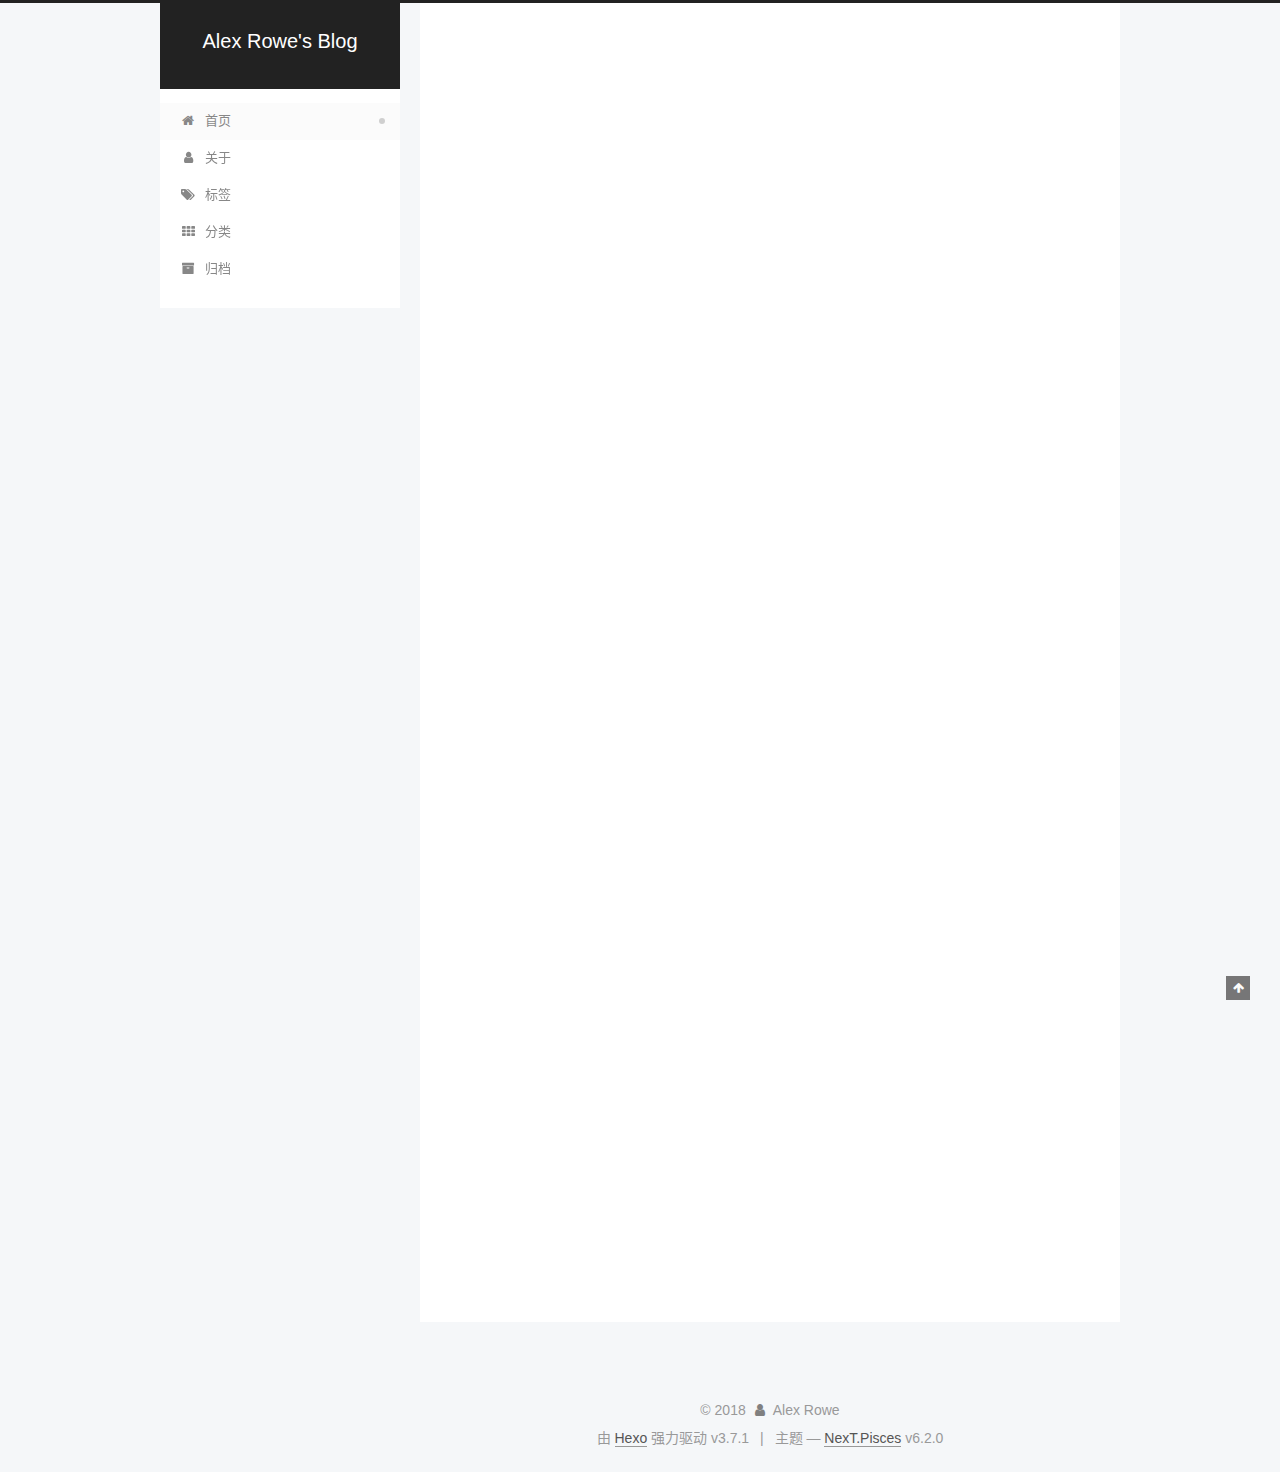
==== index.html @ 6ddd9149 "Site updated: 2018-05-07 00:29:01" ====
<!DOCTYPE html>






  


<html class="theme-next pisces use-motion" lang="zh-CN">
<head>
  <meta charset="UTF-8"/>
<meta http-equiv="X-UA-Compatible" content="IE=edge" />
<meta name="viewport" content="width=device-width, initial-scale=1, maximum-scale=2"/>
<meta name="theme-color" content="#222">












<meta http-equiv="Cache-Control" content="no-transform" />
<meta http-equiv="Cache-Control" content="no-siteapp" />






















<link href="/lib/font-awesome/css/font-awesome.min.css?v=4.6.2" rel="stylesheet" type="text/css" />

<link href="/css/main.css?v=6.2.0" rel="stylesheet" type="text/css" />


  <link rel="apple-touch-icon" sizes="180x180" href="/images/apple-touch-icon-next.png?v=6.2.0">


  <link rel="icon" type="image/png" sizes="32x32" href="/images/favicon-32x32-next.png?v=6.2.0">


  <link rel="icon" type="image/png" sizes="16x16" href="/images/favicon-16x16-next.png?v=6.2.0">


  <link rel="mask-icon" href="/images/logo.svg?v=6.2.0" color="#222">









<script type="text/javascript" id="hexo.configurations">
  var NexT = window.NexT || {};
  var CONFIG = {
    root: '/',
    scheme: 'Pisces',
    version: '6.2.0',
    sidebar: {"position":"left","display":"post","offset":12,"b2t":false,"scrollpercent":false,"onmobile":false},
    fancybox: false,
    fastclick: false,
    lazyload: false,
    tabs: true,
    motion: {"enable":true,"async":false,"transition":{"post_block":"fadeIn","post_header":"slideDownIn","post_body":"slideDownIn","coll_header":"slideLeftIn","sidebar":"slideUpIn"}},
    algolia: {
      applicationID: '',
      apiKey: '',
      indexName: '',
      hits: {"per_page":10},
      labels: {"input_placeholder":"Search for Posts","hits_empty":"We didn't find any results for the search: ${query}","hits_stats":"${hits} results found in ${time} ms"}
    }
  };
</script>


  




  <meta property="og:type" content="website">
<meta property="og:title" content="Alex Rowe&#39;s Blog">
<meta property="og:url" content="http://www.luoyong.site/index.html">
<meta property="og:site_name" content="Alex Rowe&#39;s Blog">
<meta property="og:locale" content="zh-CN">
<meta name="twitter:card" content="summary">
<meta name="twitter:title" content="Alex Rowe&#39;s Blog">






  <link rel="canonical" href="http://www.luoyong.site/"/>



<script type="text/javascript" id="page.configurations">
  CONFIG.page = {
    sidebar: "",
  };
</script>

  <title>Alex Rowe's Blog</title>
  









  <noscript>
  <style type="text/css">
    .use-motion .motion-element,
    .use-motion .brand,
    .use-motion .menu-item,
    .sidebar-inner,
    .use-motion .post-block,
    .use-motion .pagination,
    .use-motion .comments,
    .use-motion .post-header,
    .use-motion .post-body,
    .use-motion .collection-title { opacity: initial; }

    .use-motion .logo,
    .use-motion .site-title,
    .use-motion .site-subtitle {
      opacity: initial;
      top: initial;
    }

    .use-motion {
      .logo-line-before i { left: initial; }
      .logo-line-after i { right: initial; }
    }
  </style>
</noscript>

</head>

<body itemscope itemtype="http://schema.org/WebPage" lang="zh-CN">

  
  
    
  

  <div class="container sidebar-position-left 
  page-home">
    <div class="headband"></div>

    <header id="header" class="header" itemscope itemtype="http://schema.org/WPHeader">
      <div class="header-inner"><div class="site-brand-wrapper">
  <div class="site-meta ">
    

    <div class="custom-logo-site-title">
      <a href="/" class="brand" rel="start">
        <span class="logo-line-before"><i></i></span>
        <span class="site-title">Alex Rowe's Blog</span>
        <span class="logo-line-after"><i></i></span>
      </a>
    </div>
      
        <p class="site-subtitle"></p>
      
  </div>

  <div class="site-nav-toggle">
    <button aria-label="切换导航栏">
      <span class="btn-bar"></span>
      <span class="btn-bar"></span>
      <span class="btn-bar"></span>
    </button>
  </div>
</div>




<nav class="site-nav">
  
    <ul id="menu" class="menu">
      
        
        
        
          
          <li class="menu-item menu-item-home menu-item-active">
    <a href="/" rel="section">
      <i class="menu-item-icon fa fa-fw fa-home"></i> <br />首页</a>
  </li>
        
        
        
          
          <li class="menu-item menu-item-about">
    <a href="/about/" rel="section">
      <i class="menu-item-icon fa fa-fw fa-user"></i> <br />关于</a>
  </li>
        
        
        
          
          <li class="menu-item menu-item-tags">
    <a href="/tags/" rel="section">
      <i class="menu-item-icon fa fa-fw fa-tags"></i> <br />标签</a>
  </li>
        
        
        
          
          <li class="menu-item menu-item-categories">
    <a href="/categories/" rel="section">
      <i class="menu-item-icon fa fa-fw fa-th"></i> <br />分类</a>
  </li>
        
        
        
          
          <li class="menu-item menu-item-archives">
    <a href="/archives/" rel="section">
      <i class="menu-item-icon fa fa-fw fa-archive"></i> <br />归档</a>
  </li>

      
      
    </ul>
  

  

  
</nav>



  



</div>
    </header>

    


    <main id="main" class="main">
      <div class="main-inner">
        <div class="content-wrap">
          
            

          
          <div id="content" class="content">
            
  <section id="posts" class="posts-expand">
    
      

  

  
  
  

  

  <article class="post post-type-normal" itemscope itemtype="http://schema.org/Article">
  
  
  
  <div class="post-block">
    <link itemprop="mainEntityOfPage" href="http://www.luoyong.site/2018/05/03/first-blog-test/">

    <span hidden itemprop="author" itemscope itemtype="http://schema.org/Person">
      <meta itemprop="name" content="Alex Rowe">
      <meta itemprop="description" content="">
      <meta itemprop="image" content="/images/avatar-01.jpg">
    </span>

    <span hidden itemprop="publisher" itemscope itemtype="http://schema.org/Organization">
      <meta itemprop="name" content="Alex Rowe's Blog">
    </span>

    
      <header class="post-header">

        
        
          <h1 class="post-title" itemprop="name headline">
                
                <a class="post-title-link" href="/2018/05/03/first-blog-test/" itemprop="url">
                  first-blog-test
                </a>
              
            
          </h1>
        

        <div class="post-meta">
          <span class="post-time">

            
            
            

            
              <span class="post-meta-item-icon">
                <i class="fa fa-calendar-o"></i>
              </span>
              
                <span class="post-meta-item-text">发表于</span>
              

              
                
              

              <time title="创建时间：2018-05-03 10:54:10" itemprop="dateCreated datePublished" datetime="2018-05-03T10:54:10+09:00">2018-05-03</time>
            

            
          </span>

          

          
            
          

          
          

          

          

          

        </div>
      </header>
    

    
    
    
    <div class="post-body" itemprop="articleBody">

      
      

      
        
          
            
          
        
      
    </div>

    

    
    
    

    

    

    

    <footer class="post-footer">
      

      

      

      
      
        <div class="post-eof"></div>
      
    </footer>
  </div>
  
  
  
  </article>


    
      

  

  
  
  

  

  <article class="post post-type-normal" itemscope itemtype="http://schema.org/Article">
  
  
  
  <div class="post-block">
    <link itemprop="mainEntityOfPage" href="http://www.luoyong.site/2018/05/03/hello-world/">

    <span hidden itemprop="author" itemscope itemtype="http://schema.org/Person">
      <meta itemprop="name" content="Alex Rowe">
      <meta itemprop="description" content="">
      <meta itemprop="image" content="/images/avatar-01.jpg">
    </span>

    <span hidden itemprop="publisher" itemscope itemtype="http://schema.org/Organization">
      <meta itemprop="name" content="Alex Rowe's Blog">
    </span>

    
      <header class="post-header">

        
        
          <h1 class="post-title" itemprop="name headline">
                
                <a class="post-title-link" href="/2018/05/03/hello-world/" itemprop="url">
                  Hello World
                </a>
              
            
          </h1>
        

        <div class="post-meta">
          <span class="post-time">

            
            
            

            
              <span class="post-meta-item-icon">
                <i class="fa fa-calendar-o"></i>
              </span>
              
                <span class="post-meta-item-text">发表于</span>
              

              
                
              

              <time title="创建时间：2018-05-03 08:12:36" itemprop="dateCreated datePublished" datetime="2018-05-03T08:12:36+09:00">2018-05-03</time>
            

            
          </span>

          

          
            
          

          
          

          

          

          

        </div>
      </header>
    

    
    
    
    <div class="post-body" itemprop="articleBody">

      
      

      
        
          
            <p>Welcome to <a href="https://hexo.io/" target="_blank" rel="noopener">Hexo</a>! This is your very first post. Check <a href="https://hexo.io/docs/" target="_blank" rel="noopener">documentation</a> for more info. If you get any problems when using Hexo, you can find the answer in <a href="https://hexo.io/docs/troubleshooting.html" target="_blank" rel="noopener">troubleshooting</a> or you can ask me on <a href="https://github.com/hexojs/hexo/issues" target="_blank" rel="noopener">GitHub</a>.</p>
<h2 id="Quick-Start"><a href="#Quick-Start" class="headerlink" title="Quick Start"></a>Quick Start</h2><h3 id="Create-a-new-post"><a href="#Create-a-new-post" class="headerlink" title="Create a new post"></a>Create a new post</h3><figure class="highlight bash"><table><tr><td class="gutter"><pre><span class="line">1</span><br></pre></td><td class="code"><pre><span class="line">$ hexo new <span class="string">"My New Post"</span></span><br></pre></td></tr></table></figure>
<p>More info: <a href="https://hexo.io/docs/writing.html" target="_blank" rel="noopener">Writing</a></p>
<h3 id="Run-server"><a href="#Run-server" class="headerlink" title="Run server"></a>Run server</h3><figure class="highlight bash"><table><tr><td class="gutter"><pre><span class="line">1</span><br></pre></td><td class="code"><pre><span class="line">$ hexo server</span><br></pre></td></tr></table></figure>
<p>More info: <a href="https://hexo.io/docs/server.html" target="_blank" rel="noopener">Server</a></p>
<h3 id="Generate-static-files"><a href="#Generate-static-files" class="headerlink" title="Generate static files"></a>Generate static files</h3><figure class="highlight bash"><table><tr><td class="gutter"><pre><span class="line">1</span><br></pre></td><td class="code"><pre><span class="line">$ hexo generate</span><br></pre></td></tr></table></figure>
<p>More info: <a href="https://hexo.io/docs/generating.html" target="_blank" rel="noopener">Generating</a></p>
<h3 id="Deploy-to-remote-sites"><a href="#Deploy-to-remote-sites" class="headerlink" title="Deploy to remote sites"></a>Deploy to remote sites</h3><figure class="highlight bash"><table><tr><td class="gutter"><pre><span class="line">1</span><br></pre></td><td class="code"><pre><span class="line">$ hexo deploy</span><br></pre></td></tr></table></figure>
<p>More info: <a href="https://hexo.io/docs/deployment.html" target="_blank" rel="noopener">Deployment</a></p>

          
        
      
    </div>

    

    
    
    

    

    

    

    <footer class="post-footer">
      

      

      

      
      
        <div class="post-eof"></div>
      
    </footer>
  </div>
  
  
  
  </article>


    
  </section>

  


          </div>
          

        </div>
        
          
  
  <div class="sidebar-toggle">
    <div class="sidebar-toggle-line-wrap">
      <span class="sidebar-toggle-line sidebar-toggle-line-first"></span>
      <span class="sidebar-toggle-line sidebar-toggle-line-middle"></span>
      <span class="sidebar-toggle-line sidebar-toggle-line-last"></span>
    </div>
  </div>

  <aside id="sidebar" class="sidebar">
    
    <div class="sidebar-inner">

      

      

      <section class="site-overview-wrap sidebar-panel sidebar-panel-active">
        <div class="site-overview">
          <div class="site-author motion-element" itemprop="author" itemscope itemtype="http://schema.org/Person">
            
              <img class="site-author-image" itemprop="image"
                src="/images/avatar-01.jpg"
                alt="Alex Rowe" />
            
              <p class="site-author-name" itemprop="name">Alex Rowe</p>
              <p class="site-description motion-element" itemprop="description"></p>
          </div>

          
            <nav class="site-state motion-element">
              
                <div class="site-state-item site-state-posts">
                
                  <a href="/archives/">
                
                    <span class="site-state-item-count">2</span>
                    <span class="site-state-item-name">日志</span>
                  </a>
                </div>
              

              

              
            </nav>
          

          

          

          
          

          
          

          
            
          
          

        </div>
      </section>

      

      

    </div>
  </aside>


        
      </div>
    </main>

    <footer id="footer" class="footer">
      <div class="footer-inner">
        <div class="copyright">&copy; <span itemprop="copyrightYear">2018</span>
  <span class="with-love" id="animate">
    <i class="fa fa-user"></i>
  </span>
  <span class="author" itemprop="copyrightHolder">Alex Rowe</span>

  

  
</div>




  <div class="powered-by">由 <a class="theme-link" target="_blank" href="https://hexo.io">Hexo</a> 强力驱动 v3.7.1</div>



  <span class="post-meta-divider">|</span>



  <div class="theme-info">主题 &mdash; <a class="theme-link" target="_blank" href="https://github.com/theme-next/hexo-theme-next">NexT.Pisces</a> v6.2.0</div>




        








        
      </div>
    </footer>

    
      <div class="back-to-top">
        <i class="fa fa-arrow-up"></i>
        
      </div>
    

    

  </div>

  

<script type="text/javascript">
  if (Object.prototype.toString.call(window.Promise) !== '[object Function]') {
    window.Promise = null;
  }
</script>


























  
  
    <script type="text/javascript" src="/lib/jquery/index.js?v=2.1.3"></script>
  

  
  
    <script type="text/javascript" src="/lib/velocity/velocity.min.js?v=1.2.1"></script>
  

  
  
    <script type="text/javascript" src="/lib/velocity/velocity.ui.min.js?v=1.2.1"></script>
  


  


  <script type="text/javascript" src="/js/src/utils.js?v=6.2.0"></script>

  <script type="text/javascript" src="/js/src/motion.js?v=6.2.0"></script>



  
  


  <script type="text/javascript" src="/js/src/affix.js?v=6.2.0"></script>

  <script type="text/javascript" src="/js/src/schemes/pisces.js?v=6.2.0"></script>



  

  


  <script type="text/javascript" src="/js/src/bootstrap.js?v=6.2.0"></script>



  



	





  





  










  





  

  

  

  

  
  

  

  

  

  

  

</body>
</html>
---- css/main.css ----
/* normalize.css v3.0.2 | MIT License | git.io/normalize */
html {
  font-family: sans-serif; /* 1 */
  -ms-text-size-adjust: 100%; /* 2 */
  -webkit-text-size-adjust: 100%; /* 2 */
}
body {
  margin: 0;
}
article,
aside,
details,
figcaption,
figure,
footer,
header,
hgroup,
main,
menu,
nav,
section,
summary {
  display: block;
}
audio,
canvas,
progress,
video {
  display: inline-block; /* 1 */
  vertical-align: baseline; /* 2 */
}
audio:not([controls]) {
  display: none;
  height: 0;
}
[hidden],
template {
  display: none;
}
a {
  background-color: transparent;
}
a:active,
a:hover {
  outline: 0;
}
abbr[title] {
  border-bottom: 1px dotted;
}
b,
strong {
  font-weight: bold;
}
dfn {
  font-style: italic;
}
h1 {
  font-size: 2em;
  margin: 0.67em 0;
}
mark {
  background: #ff0;
  color: #000;
}
small {
  font-size: 80%;
}
sub,
sup {
  font-size: 75%;
  line-height: 0;
  position: relative;
  vertical-align: baseline;
}
sup {
  top: -0.5em;
}
sub {
  bottom: -0.25em;
}
img {
  border: 0;
}
svg:not(:root) {
  overflow: hidden;
}
figure {
  margin: 1em 40px;
}
hr {
  -moz-box-sizing: content-box;
  box-sizing: content-box;
  height: 0;
}
pre {
  overflow: auto;
}
code,
kbd,
pre,
samp {
  font-family: monospace, monospace;
  font-size: 1em;
}
button,
input,
optgroup,
select,
textarea {
  color: inherit; /* 1 */
  font: inherit; /* 2 */
  margin: 0; /* 3 */
}
button {
  overflow: visible;
}
button,
select {
  text-transform: none;
}
button,
html input[type="button"],
input[type="reset"],
input[type="submit"] {
  -webkit-appearance: button; /* 2 */
  cursor: pointer; /* 3 */
}
button[disabled],
html input[disabled] {
  cursor: default;
}
button::-moz-focus-inner,
input::-moz-focus-inner {
  border: 0;
  padding: 0;
}
input {
  line-height: normal;
}
input[type="checkbox"],
input[type="radio"] {
  box-sizing: border-box; /* 1 */
  padding: 0; /* 2 */
}
input[type="number"]::-webkit-inner-spin-button,
input[type="number"]::-webkit-outer-spin-button {
  height: auto;
}
input[type="search"] {
  -webkit-appearance: textfield; /* 1 */
  -moz-box-sizing: content-box;
  -webkit-box-sizing: content-box; /* 2 */
  box-sizing: content-box;
}
input[type="search"]::-webkit-search-cancel-button,
input[type="search"]::-webkit-search-decoration {
  -webkit-appearance: none;
}
fieldset {
  border: 1px solid #c0c0c0;
  margin: 0 2px;
  padding: 0.35em 0.625em 0.75em;
}
legend {
  border: 0; /* 1 */
  padding: 0; /* 2 */
}
textarea {
  overflow: auto;
}
optgroup {
  font-weight: bold;
}
table {
  border-collapse: collapse;
  border-spacing: 0;
}
td,
th {
  padding: 0;
}
::selection {
  background: #262a30;
  color: #fff;
}
body {
  position: relative;
  font-family: 'Lato', "PingFang SC", "Microsoft YaHei", sans-serif;
  font-size: 14px;
  line-height: 2;
  color: #555;
  background: #f5f7f9;
}
@media (max-width: 767px) {
  body {
    padding-right: 0 !important;
  }
}
@media (min-width: 768px) and (max-width: 991px) {
  body {
    padding-right: 0 !important;
  }
}
@media (min-width: 1600px) {
  body {
    font-size: 16px;
  }
}
h1,
h2,
h3,
h4,
h5,
h6 {
  margin: 0;
  padding: 0;
  font-weight: bold;
  line-height: 1.5;
  font-family: 'Lato', "PingFang SC", "Microsoft YaHei", sans-serif;
}
h1,
h2,
h3,
h4,
h5,
h6 {
  margin: 20px 0 15px;
}
h1 {
  font-size: 22px;
}
@media (max-width: 767px) {
  h1 {
    font-size: 18px;
  }
}
h2 {
  font-size: 20px;
}
@media (max-width: 767px) {
  h2 {
    font-size: 16px;
  }
}
h3 {
  font-size: 18px;
}
@media (max-width: 767px) {
  h3 {
    font-size: 14px;
  }
}
h4 {
  font-size: 16px;
}
@media (max-width: 767px) {
  h4 {
    font-size: 12px;
  }
}
h5 {
  font-size: 14px;
}
@media (max-width: 767px) {
  h5 {
    font-size: 10px;
  }
}
h6 {
  font-size: 12px;
}
@media (max-width: 767px) {
  h6 {
    font-size: 8px;
  }
}
p {
  margin: 0 0 20px 0;
}
a {
  color: #555;
  text-decoration: none;
  outline: none;
  border-bottom: 1px solid #999;
  word-wrap: break-word;
}
a:hover {
  color: #222;
  border-bottom-color: #222;
}
blockquote {
  margin: 0;
  padding: 0;
}
img {
  display: block;
  margin: auto;
  max-width: 100%;
  height: auto;
}
hr {
  margin: 40px 0;
  height: 3px;
  border: none;
  background-color: #ddd;
  background-image: repeating-linear-gradient(-45deg, #fff, #fff 4px, transparent 4px, transparent 8px);
}
blockquote {
  padding: 0 15px;
  color: #666;
  border-left: 4px solid #ddd;
}
blockquote cite::before {
  content: "-";
  padding: 0 5px;
}
dt {
  font-weight: 700;
}
dd {
  margin: 0;
  padding: 0;
}
kbd {
  border: 1px solid #ccc;
  border-radius: 0.2em;
  box-shadow: 0.1em 0.1em 0.2em rgba(0,0,0,0.1);
  background-color: #f9f9f9;
  font-family: inherit;
  background-image: -webkit-linear-gradient(top, #eee, #fff, #eee);
  padding: 0.1em 0.3em;
  white-space: nowrap;
}
.text-left {
  text-align: left;
}
.text-center {
  text-align: center;
}
.text-right {
  text-align: right;
}
.text-justify {
  text-align: justify;
}
.text-nowrap {
  white-space: nowrap;
}
.text-lowercase {
  text-transform: lowercase;
}
.text-uppercase {
  text-transform: uppercase;
}
.text-capitalize {
  text-transform: capitalize;
}
.center-block {
  display: block;
  margin-left: auto;
  margin-right: auto;
}
.clearfix:before,
.clearfix:after {
  content: " ";
  display: table;
}
.clearfix:after {
  clear: both;
}
.pullquote {
  width: 45%;
}
.pullquote.left {
  float: left;
  margin-left: 5px;
  margin-right: 10px;
}
.pullquote.right {
  float: right;
  margin-left: 10px;
  margin-right: 5px;
}
.affix.affix.affix {
  position: fixed;
}
.translation {
  margin-top: -20px;
  font-size: 14px;
  color: #999;
}
.scrollbar-measure {
  width: 100px;
  height: 100px;
  overflow: scroll;
  position: absolute;
  top: -9999px;
}
.use-motion .motion-element {
  opacity: 0;
}
table {
  margin: 20px 0;
  width: 100%;
  border-collapse: collapse;
  border-spacing: 0;
  border: 1px solid #ddd;
  font-size: 14px;
  word-wrap: break-all;
}
table>tbody>tr:nth-of-type(odd) {
  background-color: #f9f9f9;
}
table>tbody>tr:hover {
  background-color: #f5f5f5;
}
caption,
th,
td {
  padding: 8px;
  text-align: left;
  vertical-align: middle;
  font-weight: normal;
}
th,
td {
  border-bottom: 3px solid #ddd;
  border-right: 1px solid #eee;
}
th {
  padding-bottom: 10px;
  font-weight: 700;
}
td {
  border-bottom-width: 1px;
}
html,
body {
  height: 100%;
}
.container {
  position: relative;
  min-height: 100%;
}
.header-inner {
  margin: 0 auto;
  padding: 100px 0 70px;
  width: 700px;
}
@media (min-width: 1600px) {
  .container .header-inner {
    width: 900px;
  }
}
.main {
  padding-bottom: 150px;
}
.main-inner {
  margin: 0 auto;
  width: 700px;
}
@media (min-width: 1600px) {
  .container .main-inner {
    width: 900px;
  }
}
.footer {
  position: absolute;
  left: 0;
  bottom: 0;
  width: 100%;
  min-height: 50px;
}
.footer-inner {
  box-sizing: border-box;
  margin: 20px auto;
  width: 700px;
}
@media (min-width: 1600px) {
  .container .footer-inner {
    width: 900px;
  }
}
pre,
.highlight {
  overflow: auto;
  margin: 20px 0;
  padding: 0;
  font-size: 14px;
  color: #4d4d4c;
  background: #f7f7f7;
  line-height: 1.6;
}
pre,
code {
  font-family: consolas, Menlo, "PingFang SC", "Microsoft YaHei", monospace;
}
code {
  padding: 2px 4px;
  word-wrap: break-word;
  color: #555;
  background: #eee;
  border-radius: 3px;
  font-size: 14px;
}
pre {
  padding: 10px;
}
pre code {
  padding: 0;
  color: #4d4d4c;
  background: none;
  text-shadow: none;
}
.highlight {
  border-radius: 1px;
}
.highlight pre {
  border: none;
  margin: 0;
  padding: 10px 0;
}
.highlight table {
  margin: 0;
  width: auto;
  border: none;
}
.highlight td {
  border: none;
  padding: 0;
}
.highlight figcaption {
  font-size: 1em;
  color: #4d4d4c;
  line-height: 1em;
  margin-bottom: 1em;
  margin: 0em;
  padding: 0.5em;
  background: #eee;
  border-bottom: 1px solid #e9e9e9;
}
.highlight figcaption:before,
.highlight figcaption:after {
  content: " ";
  display: table;
}
.highlight figcaption:after {
  clear: both;
}
.highlight figcaption a {
  float: right;
  color: #4d4d4c;
}
.highlight figcaption a:hover {
  border-bottom-color: #4d4d4c;
}
.highlight .gutter pre {
  padding-left: 10px;
  padding-right: 10px;
  color: #869194;
  text-align: right;
  background-color: #eff2f3;
}
.highlight .code pre {
  width: 100%;
  padding-left: 10px;
  padding-right: 10px;
  background-color: #f7f7f7;
}
.highlight .line {
  height: 20px;
}
.gutter {
  -webkit-user-select: none;
  -moz-user-select: none;
  -ms-user-select: none;
  user-select: none;
}
.gist table {
  width: auto;
}
.gist table td {
  border: none;
}
pre .deletion {
  background: #fdd;
}
pre .addition {
  background: #dfd;
}
pre .meta {
  color: #8959a8;
}
pre .comment {
  color: #8e908c;
}
pre .variable,
pre .attribute,
pre .tag,
pre .regexp,
pre .ruby .constant,
pre .xml .tag .title,
pre .xml .pi,
pre .xml .doctype,
pre .html .doctype,
pre .css .id,
pre .css .class,
pre .css .pseudo {
  color: #c82829;
}
pre .number,
pre .preprocessor,
pre .built_in,
pre .literal,
pre .params,
pre .constant,
pre .command {
  color: #f5871f;
}
pre .ruby .class .title,
pre .css .rules .attribute,
pre .string,
pre .value,
pre .inheritance,
pre .header,
pre .ruby .symbol,
pre .xml .cdata,
pre .special,
pre .number,
pre .formula {
  color: #718c00;
}
pre .title,
pre .css .hexcolor {
  color: #3e999f;
}
pre .function,
pre .python .decorator,
pre .python .title,
pre .ruby .function .title,
pre .ruby .title .keyword,
pre .perl .sub,
pre .javascript .title,
pre .coffeescript .title {
  color: #4271ae;
}
pre .keyword,
pre .javascript .function {
  color: #8959a8;
}
.full-image.full-image.full-image.full-image {
  border: none;
  max-width: 100%;
  width: auto;
  margin: 20px auto 25px;
}
.blockquote-center,
.page-home .post-type-quote blockquote,
.page-post-detail .post-type-quote blockquote {
  position: relative;
  margin: 40px 0;
  padding: 0;
  border-left: none;
  text-align: center;
}
.blockquote-center::before,
.page-home .post-type-quote blockquote::before,
.page-post-detail .post-type-quote blockquote::before,
.blockquote-center::after,
.page-home .post-type-quote blockquote::after,
.page-post-detail .post-type-quote blockquote::after {
  position: absolute;
  content: ' ';
  display: block;
  width: 100%;
  height: 24px;
  opacity: 0.2;
  background-repeat: no-repeat;
  background-position: 0 -6px;
  background-size: 22px 22px;
}
.blockquote-center::before,
.page-home .post-type-quote blockquote::before,
.page-post-detail .post-type-quote blockquote::before {
  top: -20px;
  background-image: url("../images/quote-l.svg");
  border-top: 1px solid #ccc;
}
.blockquote-center::after,
.page-home .post-type-quote blockquote::after,
.page-post-detail .post-type-quote blockquote::after {
  bottom: -20px;
  background-image: url("../images/quote-r.svg");
  border-bottom: 1px solid #ccc;
  background-position: 100% 8px;
}
.blockquote-center p,
.page-home .post-type-quote blockquote p,
.page-post-detail .post-type-quote blockquote p,
.blockquote-center div,
.page-home .post-type-quote blockquote div,
.page-post-detail .post-type-quote blockquote div {
  text-align: center;
}
.post .post-body .group-picture img {
  box-sizing: border-box;
  padding: 0 3px;
  border: none;
}
.post .group-picture-row {
  overflow: hidden;
  margin-top: 6px;
}
.post .group-picture-row:first-child {
  margin-top: 0;
}
.post .group-picture-column {
  float: left;
}
.page-post-detail .post-body .group-picture-column {
  float: none;
  margin-top: 10px;
  width: auto !important;
}
.page-post-detail .post-body .group-picture-column img {
  margin: 0 auto;
}
.page-archive .group-picture-container {
  overflow: hidden;
}
.page-archive .group-picture-row {
  float: left;
}
.page-archive .group-picture-row:first-child {
  margin-top: 6px;
}
.page-archive .group-picture-column {
  max-width: 150px;
  max-height: 150px;
}
.post-body .note {
  position: relative;
  padding: 15px;
  margin-bottom: 20px;
  border: 1px solid #eee;
  border-left-width: 5px;
  border-radius: 3px;
}
.post-body .note h2,
.post-body .note h3,
.post-body .note h4,
.post-body .note h5,
.post-body .note h6 {
  margin-top: 0;
  margin-bottom: 0;
  border-bottom: initial;
  padding-top: 0 !important;
}
.post-body .note p:first-child,
.post-body .note ul:first-child,
.post-body .note ol:first-child,
.post-body .note table:first-child,
.post-body .note pre:first-child,
.post-body .note blockquote:first-child {
  margin-top: 0;
}
.post-body .note p:last-child,
.post-body .note ul:last-child,
.post-body .note ol:last-child,
.post-body .note table:last-child,
.post-body .note pre:last-child,
.post-body .note blockquote:last-child {
  margin-bottom: 0;
}
.post-body .note.default {
  border-left-color: #777;
}
.post-body .note.default h2,
.post-body .note.default h3,
.post-body .note.default h4,
.post-body .note.default h5,
.post-body .note.default h6 {
  color: #777;
}
.post-body .note.primary {
  border-left-color: #6f42c1;
}
.post-body .note.primary h2,
.post-body .note.primary h3,
.post-body .note.primary h4,
.post-body .note.primary h5,
.post-body .note.primary h6 {
  color: #6f42c1;
}
.post-body .note.info {
  border-left-color: #428bca;
}
.post-body .note.info h2,
.post-body .note.info h3,
.post-body .note.info h4,
.post-body .note.info h5,
.post-body .note.info h6 {
  color: #428bca;
}
.post-body .note.success {
  border-left-color: #5cb85c;
}
.post-body .note.success h2,
.post-body .note.success h3,
.post-body .note.success h4,
.post-body .note.success h5,
.post-body .note.success h6 {
  color: #5cb85c;
}
.post-body .note.warning {
  border-left-color: #f0ad4e;
}
.post-body .note.warning h2,
.post-body .note.warning h3,
.post-body .note.warning h4,
.post-body .note.warning h5,
.post-body .note.warning h6 {
  color: #f0ad4e;
}
.post-body .note.danger {
  border-left-color: #d9534f;
}
.post-body .note.danger h2,
.post-body .note.danger h3,
.post-body .note.danger h4,
.post-body .note.danger h5,
.post-body .note.danger h6 {
  color: #d9534f;
}
.post-body .label {
  display: inline;
  padding: 0 2px;
  white-space: nowrap;
}
.post-body .label.default {
  background-color: #f0f0f0;
}
.post-body .label.primary {
  background-color: #efe6f7;
}
.post-body .label.info {
  background-color: #e5f2f8;
}
.post-body .label.success {
  background-color: #e7f4e9;
}
.post-body .label.warning {
  background-color: #fcf6e1;
}
.post-body .label.danger {
  background-color: #fae8eb;
}
.post-body .tabs {
  position: relative;
  display: block;
  margin-bottom: 20px;
  padding-top: 10px;
}
.post-body .tabs ul.nav-tabs {
  margin: 0;
  padding: 0;
  display: flex;
  margin-bottom: -1px;
}
@media (max-width: 413px) {
  .post-body .tabs ul.nav-tabs {
    display: block;
    margin-bottom: 5px;
  }
}
.post-body .tabs ul.nav-tabs li.tab {
  list-style-type: none !important;
  margin: 0 0.25em 0 0;
  border-top: 3px solid transparent;
  border-left: 1px solid transparent;
  border-right: 1px solid transparent;
}
@media (max-width: 413px) {
  .post-body .tabs ul.nav-tabs li.tab {
    margin: initial;
    border-top: 1px solid transparent;
    border-left: 3px solid transparent;
    border-right: 1px solid transparent;
    border-bottom: 1px solid transparent;
  }
}
.post-body .tabs ul.nav-tabs li.tab a {
  outline: 0;
  border-bottom: initial;
  display: block;
  line-height: 1.8em;
  padding: 0.25em 0.75em;
  transition-duration: 0.2s;
  transition-timing-function: ease-out;
  transition-delay: 0s;
}
.post-body .tabs ul.nav-tabs li.tab a i {
  width: 1.285714285714286em;
}
.post-body .tabs ul.nav-tabs li.tab.active {
  border-top: 3px solid #fc6423;
  border-left: 1px solid #ddd;
  border-right: 1px solid #ddd;
  background-color: #fff;
}
@media (max-width: 413px) {
  .post-body .tabs ul.nav-tabs li.tab.active {
    border-top: 1px solid #ddd;
    border-left: 3px solid #fc6423;
    border-right: 1px solid #ddd;
    border-bottom: 1px solid #ddd;
  }
}
.post-body .tabs ul.nav-tabs li.tab.active a {
  cursor: default;
  color: #555;
}
.post-body .tabs .tab-content {
  background-color: #fff;
}
.post-body .tabs .tab-content .tab-pane {
  border: 1px solid #ddd;
  padding: 20px 20px 0 20px;
}
.post-body .tabs .tab-content .tab-pane:not(.active) {
  display: none !important;
}
.post-body .tabs .tab-content .tab-pane.active {
  display: block !important;
}
.btn {
  display: inline-block;
  padding: 0 20px;
  font-size: 14px;
  color: #555;
  background: #fff;
  border: 2px solid #555;
  text-decoration: none;
  border-radius: 2px;
  transition-property: background-color;
  transition-duration: 0.2s;
  transition-timing-function: ease-in-out;
  transition-delay: 0s;
  line-height: 2;
}
.btn:hover {
  border-color: #222;
  color: #fff;
  background: #222;
}
.btn +.btn {
  margin: 0 0 8px 8px;
}
.btn .fa-fw {
  width: 1.285714285714286em;
  text-align: left;
}
.btn-bar {
  display: block;
  width: 22px;
  height: 2px;
  background: #555;
  border-radius: 1px;
}
.btn-bar+.btn-bar {
  margin-top: 4px;
}
.pagination {
  margin: 120px 0 40px;
  text-align: center;
  border-top: 1px solid #eee;
}
.page-number-basic,
.pagination .prev,
.pagination .next,
.pagination .page-number,
.pagination .space {
  display: inline-block;
  position: relative;
  top: -1px;
  margin: 0 10px;
  padding: 0 11px;
}
@media (max-width: 767px) {
  .page-number-basic,
  .pagination .prev,
  .pagination .next,
  .pagination .page-number,
  .pagination .space {
    margin: 0 5px;
  }
}
.pagination .prev,
.pagination .next,
.pagination .page-number {
  border-bottom: 0;
  border-top: 1px solid #eee;
  transition-property: border-color;
  transition-duration: 0.2s;
  transition-timing-function: ease-in-out;
  transition-delay: 0s;
}
.pagination .prev:hover,
.pagination .next:hover,
.pagination .page-number:hover {
  border-top-color: #222;
}
.pagination .space {
  padding: 0;
  margin: 0;
}
.pagination .prev {
  margin-left: 0;
}
.pagination .next {
  margin-right: 0;
}
.pagination .page-number.current {
  color: #fff;
  background: #ccc;
  border-top-color: #ccc;
}
@media (max-width: 767px) {
  .pagination {
    border-top: none;
  }
  .pagination .prev,
  .pagination .next,
  .pagination .page-number {
    margin-bottom: 10px;
    border-top: 0;
    border-bottom: 1px solid #eee;
    padding: 0 10px;
  }
  .pagination .prev:hover,
  .pagination .next:hover,
  .pagination .page-number:hover {
    border-bottom-color: #222;
  }
}
.comments {
  margin: 60px 20px 0;
}
.tag-cloud {
  text-align: center;
}
.tag-cloud a {
  display: inline-block;
  margin: 10px;
}
.back-to-top {
  box-sizing: border-box;
  position: fixed;
  bottom: -100px;
  right: 30px;
  z-index: 1050;
  padding: 0 6px;
  width: 24px;
  background: #222;
  font-size: 12px;
  opacity: 0.6;
  color: #fff;
  cursor: pointer;
  text-align: center;
  -webkit-transform: translateZ(0);
  transition-property: bottom;
  transition-duration: 0.2s;
  transition-timing-function: ease-in-out;
  transition-delay: 0s;
}
@media (min-width: 768px) and (max-width: 991px) {
  .back-to-top {
    display: none !important;
  }
}
@media (max-width: 767px) {
  .back-to-top {
    display: none !important;
  }
}
.back-to-top.back-to-top-on {
  bottom: 30px;
}
.header {
  background: transparent;
}
.header-inner {
  position: relative;
}
.headband {
  height: 3px;
  background: #222;
}
.site-meta {
  margin: 0;
  text-align: center;
}
@media (max-width: 767px) {
  .site-meta {
    text-align: center;
  }
}
.brand {
  position: relative;
  display: inline-block;
  padding: 0 40px;
  color: #fff;
  background: #222;
  border-bottom: none;
}
.brand:hover {
  color: #fff;
}
.logo {
  display: inline-block;
  margin-right: 5px;
  line-height: 36px;
  vertical-align: top;
}
.site-title {
  display: inline-block;
  vertical-align: top;
  line-height: 36px;
  font-size: 20px;
  font-weight: normal;
  font-family: 'Lato', "PingFang SC", "Microsoft YaHei", sans-serif;
}
.site-subtitle {
  margin-top: 10px;
  font-size: 13px;
  color: #ddd;
}
.use-motion .brand {
  opacity: 0;
}
.use-motion .logo,
.use-motion .site-title,
.use-motion .site-subtitle {
  opacity: 0;
  position: relative;
  top: -10px;
}
.site-nav-toggle {
  display: none;
  position: absolute;
  top: 10px;
  left: 10px;
}
@media (max-width: 767px) {
  .site-nav-toggle {
    display: block;
  }
}
.site-nav-toggle button {
  margin-top: 2px;
  padding: 9px 10px;
  background: transparent;
  border: none;
}
@media (max-width: 767px) {
  .site-nav {
    display: none;
    margin: 0 -10px;
    padding: 0 10px;
    clear: both;
    border-top: 1px solid #ddd;
  }
}
@media (min-width: 768px) and (max-width: 991px) {
  .site-nav {
    display: block !important;
  }
}
@media (min-width: 992px) {
  .site-nav {
    display: block !important;
  }
}
.menu {
  margin-top: 20px;
  padding-left: 0;
  text-align: center;
}
.menu .menu-item {
  display: inline-block;
  margin: 0 10px;
  list-style: none;
}
@media screen and (max-width: 767px) {
  .menu .menu-item {
    margin-top: 10px;
  }
}
.menu .menu-item a {
  display: block;
  font-size: 13px;
  line-height: inherit;
  border-bottom: 1px solid transparent;
  transition-property: border-color;
  transition-duration: 0.2s;
  transition-timing-function: ease-in-out;
  transition-delay: 0s;
}
.menu .menu-item a:hover,
.menu-item-active a {
  border-bottom-color: #222;
}
.menu .menu-item .fa {
  margin-right: 5px;
}
.use-motion .menu-item {
  opacity: 0;
}
.post-body {
  font-family: 'Lato', "PingFang SC", "Microsoft YaHei", sans-serif;
}
@media (max-width: 767px) {
  .post-body {
    word-break: break-word;
  }
}
.post-body .fancybox img {
  display: block !important;
  margin: 0 auto;
  cursor: pointer;
  cursor: zoom-in;
  cursor: -webkit-zoom-in;
}
.post-body .image-caption,
.post-body .figure .caption {
  margin: -20px auto 15px;
  text-align: center;
  font-size: 14px;
  color: #999;
  font-weight: bold;
  line-height: 1;
}
.post-sticky-flag {
  display: inline-block;
  font-size: 16px;
  -ms-transform: rotate(30deg);
  -webkit-transform: rotate(30deg);
  -moz-transform: rotate(30deg);
  -ms-transform: rotate(30deg);
  -o-transform: rotate(30deg);
  transform: rotate(30deg);
}
.use-motion .post-block,
.use-motion .pagination,
.use-motion .comments {
  opacity: 0;
}
.use-motion .post-header {
  opacity: 0;
}
.use-motion .post-body {
  opacity: 0;
}
.use-motion .collection-title {
  opacity: 0;
}
.posts-expand {
  padding-top: 40px;
}
@media (max-width: 767px) {
  .posts-expand {
    margin: 0 20px;
  }
  .post-body pre .gutter pre {
    padding-right: 10px;
  }
  .post-body .highlight {
    margin-left: 0px;
    margin-right: 0px;
    padding: 0;
  }
  .post-body .highlight .gutter pre {
    padding-right: 10px;
  }
}
@media (min-width: 992px) {
  .posts-expand .post-body {
    text-align: justify;
  }
}
.posts-expand .post-body h2,
.posts-expand .post-body h3,
.posts-expand .post-body h4,
.posts-expand .post-body h5,
.posts-expand .post-body h6 {
  padding-top: 10px;
}
.posts-expand .post-body h2 .header-anchor,
.posts-expand .post-body h3 .header-anchor,
.posts-expand .post-body h4 .header-anchor,
.posts-expand .post-body h5 .header-anchor,
.posts-expand .post-body h6 .header-anchor {
  float: right;
  margin-left: 10px;
  color: #ccc;
  border-bottom-style: none;
  visibility: hidden;
}
.posts-expand .post-body h2 .header-anchor:hover,
.posts-expand .post-body h3 .header-anchor:hover,
.posts-expand .post-body h4 .header-anchor:hover,
.posts-expand .post-body h5 .header-anchor:hover,
.posts-expand .post-body h6 .header-anchor:hover {
  color: inherit;
}
.posts-expand .post-body h2:hover .header-anchor,
.posts-expand .post-body h3:hover .header-anchor,
.posts-expand .post-body h4:hover .header-anchor,
.posts-expand .post-body h5:hover .header-anchor,
.posts-expand .post-body h6:hover .header-anchor {
  visibility: visible;
}
.posts-expand .post-body ul li {
  list-style: circle;
}
.posts-expand .post-body img {
  box-sizing: border-box;
  margin: auto;
  padding: 3px;
  border: 1px solid #ddd;
}
.posts-expand .post-body .fancybox img {
  margin: 0 auto 25px;
}
.posts-expand .post-body img {
  margin: 0 auto 25px;
}
@media (max-width: 767px) {
  .posts-collapse {
    margin: 0 20px;
  }
  .posts-collapse .post-title,
  .posts-collapse .post-meta {
    display: block;
    width: auto;
    text-align: left;
  }
}
.posts-collapse {
  position: relative;
  z-index: 1010;
  margin-left: 55px;
}
.posts-collapse::after {
  content: " ";
  position: absolute;
  top: 20px;
  left: 0;
  margin-left: -2px;
  width: 4px;
  height: 100%;
  background: #f5f5f5;
  z-index: -1;
}
@media (max-width: 767px) {
  .posts-collapse {
    margin: 0 20px;
  }
}
.posts-collapse .collection-title {
  position: relative;
  margin: 60px 0;
}
.posts-collapse .collection-title h1,
.posts-collapse .collection-title h2 {
  margin-left: 20px;
}
.posts-collapse .collection-title small {
  color: #bbb;
  margin-left: 5px;
}
.posts-collapse .collection-title::before {
  content: " ";
  position: absolute;
  left: 0;
  top: 50%;
  margin-left: -4px;
  margin-top: -4px;
  width: 8px;
  height: 8px;
  background: #bbb;
  border-radius: 50%;
}
.posts-collapse .post {
  margin: 30px 0;
}
.posts-collapse .post-header {
  position: relative;
  transition-duration: 0.2s;
  transition-timing-function: ease-in-out;
  transition-delay: 0s;
  transition-property: border;
  border-bottom: 1px dashed #ccc;
}
.posts-collapse .post-header::before {
  content: " ";
  position: absolute;
  left: 0;
  top: 12px;
  width: 6px;
  height: 6px;
  margin-left: -4px;
  background: #bbb;
  border-radius: 50%;
  border: 1px solid #fff;
  transition-duration: 0.2s;
  transition-timing-function: ease-in-out;
  transition-delay: 0s;
  transition-property: background;
}
.posts-collapse .post-header:hover {
  border-bottom-color: #666;
}
.posts-collapse .post-header:hover::before {
  background: #222;
}
.posts-collapse .post-meta {
  position: absolute;
  font-size: 12px;
  left: 20px;
  top: 5px;
}
.posts-collapse .post-comments-count {
  display: none;
}
.posts-collapse .post-title {
  margin-left: 60px;
  font-size: 16px;
  font-weight: normal;
  line-height: inherit;
}
.posts-collapse .post-title::after {
  margin-left: 3px;
  opacity: 0.6;
}
.posts-collapse .post-title a {
  color: #666;
  border-bottom: none;
}
.page-home .post-type-quote .post-header,
.page-post-detail .post-type-quote .post-header,
.page-home .post-type-quote .post-tags,
.page-post-detail .post-type-quote .post-tags {
  display: none;
}
.posts-expand .post-title {
  text-align: center;
  word-break: break-word;
  font-weight: 400;
}
.posts-expand .post-title-link {
  display: inline-block;
  position: relative;
  color: #555;
  border-bottom: none;
  line-height: 1.2;
  vertical-align: top;
}
.posts-expand .post-title-link::before {
  content: "";
  position: absolute;
  width: 100%;
  height: 2px;
  bottom: 0;
  left: 0;
  background-color: #000;
  visibility: hidden;
  -webkit-transform: scaleX(0);
  -moz-transform: scaleX(0);
  -ms-transform: scaleX(0);
  -o-transform: scaleX(0);
  transform: scaleX(0);
  transition-duration: 0.2s;
  transition-timing-function: ease-in-out;
  transition-delay: 0s;
}
.posts-expand .post-title-link:hover::before {
  visibility: visible;
  -webkit-transform: scaleX(1);
  -moz-transform: scaleX(1);
  -ms-transform: scaleX(1);
  -o-transform: scaleX(1);
  transform: scaleX(1);
}
.posts-expand .post-title-link .fa {
  font-size: 16px;
}
.posts-expand .post-meta {
  margin: 3px 0 60px 0;
  color: #999;
  font-family: 'Lato', "PingFang SC", "Microsoft YaHei", sans-serif;
  font-size: 12px;
  text-align: center;
}
.posts-expand .post-meta .post-category-list {
  display: inline-block;
  margin: 0;
  padding: 3px;
}
.posts-expand .post-meta .post-category-list-link {
  color: #999;
}
.posts-expand .post-meta .post-description {
  font-size: 14px;
  margin-top: 2px;
}
.posts-expand .post-meta time {
  border-bottom: 1px dashed #999;
  cursor: help;
}
.post-meta-divider {
  margin: 0 0.5em;
}
.post-meta-item-icon {
  margin-right: 3px;
}
@media (min-width: 768px) and (max-width: 991px) {
  .post-meta-item-icon {
    display: inline-block;
  }
}
@media (max-width: 767px) {
  .post-meta-item-icon {
    display: inline-block;
  }
}
@media (min-width: 768px) and (max-width: 991px) {
  .post-meta-item-text {
    display: none;
  }
}
@media (max-width: 767px) {
  .post-meta-item-text {
    display: none;
  }
}
.post-button {
  margin-top: 40px;
}
.posts-expand .post-tags {
  margin-top: 40px;
  text-align: center;
}
.posts-expand .post-tags a {
  display: inline-block;
  margin-right: 10px;
  font-size: 13px;
}
.post-nav {
  display: table;
  margin-top: 15px;
  width: 100%;
  border-top: 1px solid #eee;
}
.post-nav-divider {
  display: table-cell;
  width: 10%;
}
.post-nav-item {
  display: table-cell;
  padding: 10px 0 0 0;
  width: 45%;
  vertical-align: top;
}
.post-nav-item a {
  position: relative;
  display: block;
  line-height: 25px;
  font-size: 14px;
  color: #555;
  border-bottom: none;
}
.post-nav-item a:hover {
  color: #222;
  border-bottom: none;
}
.post-nav-item a:active {
  top: 2px;
}
.post-nav-item .fa {
  position: absolute;
  top: 8px;
  left: 0;
  font-size: 12px;
}
.post-nav-next a {
  padding-left: 15px;
}
.post-nav-prev {
  text-align: right;
}
.post-nav-prev a {
  padding-right: 15px;
}
.post-nav-prev .fa {
  right: 0;
  left: auto;
}
.posts-expand .post-eof {
  display: block;
  margin: 80px auto 60px;
  width: 8%;
  height: 1px;
  background: #ccc;
  text-align: center;
}
.post:last-child .post-eof.post-eof.post-eof {
  display: none;
}
.post-gallery {
  display: table;
  table-layout: fixed;
  width: 100%;
  border-collapse: separate;
}
.post-gallery-row {
  display: table-row;
}
.post-gallery .post-gallery-img {
  display: table-cell;
  text-align: center;
  vertical-align: middle;
  border: none;
}
.post-gallery .post-gallery-img img {
  max-width: 100%;
  max-height: 100%;
  border: none;
}
.fancybox-close,
.fancybox-close:hover {
  border: none;
}
.rtl.post-body p,
.rtl.post-body a,
.rtl.post-body h1,
.rtl.post-body h2,
.rtl.post-body h3,
.rtl.post-body h4,
.rtl.post-body h5,
.rtl.post-body h6,
.rtl.post-body li,
.rtl.post-body ul,
.rtl.post-body ol {
  direction: rtl;
  font-family: UKIJ Ekran;
}
.rtl.post-title {
  font-family: UKIJ Ekran;
}
.sidebar {
  position: fixed;
  right: 0;
  top: 0;
  bottom: 0;
  width: 0;
  z-index: 1040;
  box-shadow: inset 0 2px 6px #000;
  background: #222;
  -webkit-transform: translateZ(0);
}
.sidebar a,
.sidebar .exturl {
  color: #999;
  border-bottom-color: #555;
}
.sidebar a:hover,
.sidebar .exturl:hover {
  color: #eee;
}
@media (min-width: 768px) and (max-width: 991px) {
  .sidebar {
    display: none !important;
  }
}
@media (max-width: 767px) {
  .sidebar {
    display: none !important;
  }
}
.sidebar-inner {
  position: relative;
  padding: 20px 10px;
  color: #999;
  text-align: center;
}
.site-overview-wrap {
  overflow: hidden;
}
.site-overview {
  overflow-y: auto;
  overflow-x: hidden;
}
.sidebar-toggle {
  position: fixed;
  right: 30px;
  bottom: 45px;
  width: 14px;
  height: 14px;
  padding: 5px;
  background: #222;
  line-height: 0;
  z-index: 1050;
  cursor: pointer;
  -webkit-transform: translateZ(0);
}
@media (min-width: 768px) and (max-width: 991px) {
  .sidebar-toggle {
    display: none !important;
  }
}
@media (max-width: 767px) {
  .sidebar-toggle {
    display: none !important;
  }
}
.sidebar-toggle-line {
  position: relative;
  display: inline-block;
  vertical-align: top;
  height: 2px;
  width: 100%;
  background: #fff;
  margin-top: 3px;
}
.sidebar-toggle-line:first-child {
  margin-top: 0;
}
.site-author-image {
  display: block;
  margin: 0 auto;
  padding: 2px;
  max-width: 120px;
  height: auto;
  border: 1px solid #eee;
}
.site-author-name {
  margin: 0;
  text-align: center;
  color: #222;
  font-weight: 600;
}
.site-description {
  margin-top: 0;
  text-align: center;
  font-size: 13px;
  color: #999;
}
.site-state {
  overflow: hidden;
  line-height: 1.4;
  white-space: nowrap;
  text-align: center;
}
.site-state-item {
  display: inline-block;
  padding: 0 15px;
  border-left: 1px solid #eee;
}
.site-state-item:first-child {
  border-left: none;
}
.site-state-item a {
  border-bottom: none;
}
.site-state-item-count {
  display: block;
  text-align: center;
  color: inherit;
  font-weight: 600;
  font-size: 16px;
}
.site-state-item-name {
  font-size: 13px;
  color: #999;
}
.feed-link {
  margin-top: 20px;
}
.feed-link a {
  display: inline-block;
  padding: 0 15px;
  color: #fc6423;
  border: 1px solid #fc6423;
  border-radius: 4px;
}
.feed-link a i {
  color: #fc6423;
  font-size: 14px;
}
.feed-link a:hover {
  color: #fff;
  background: #fc6423;
}
.feed-link a:hover i {
  color: #fff;
}
.links-of-author {
  margin-top: 20px;
}
.links-of-author a,
.links-of-author .exturl {
  display: inline-block;
  vertical-align: middle;
  margin-right: 10px;
  margin-bottom: 10px;
  border-bottom-color: #555;
  font-size: 13px;
}
.links-of-author a:before,
.links-of-author .exturl:before {
  display: inline-block;
  vertical-align: middle;
  margin-right: 3px;
  content: " ";
  width: 4px;
  height: 4px;
  border-radius: 50%;
  background: #ff96e0;
}
.links-of-blogroll {
  font-size: 13px;
}
.links-of-blogroll-title {
  margin-top: 20px;
  font-size: 14px;
  font-weight: 600;
}
.links-of-blogroll-list {
  margin: 0;
  padding: 0;
  list-style: none;
}
.links-of-blogroll-item {
  padding: 2px 10px;
}
.links-of-blogroll-item a {
  max-width: 280px;
  box-sizing: border-box;
  display: inline-block;
  overflow: hidden;
  white-space: nowrap;
  text-overflow: ellipsis;
}
.sidebar-nav {
  margin: 0 0 20px;
  padding-left: 0;
}
.sidebar-nav li {
  display: inline-block;
  cursor: pointer;
  border-bottom: 1px solid transparent;
  font-size: 14px;
  color: #555;
}
.sidebar-nav li:hover {
  color: #fc6423;
}
.page-post-detail .sidebar-nav-toc {
  padding: 0 5px;
}
.page-post-detail .sidebar-nav-overview {
  margin-left: 10px;
}
.sidebar-nav .sidebar-nav-active {
  color: #fc6423;
  border-bottom-color: #fc6423;
}
.sidebar-nav .sidebar-nav-active:hover {
  color: #fc6423;
}
.sidebar-panel {
  display: none;
}
.sidebar-panel-active {
  display: block;
}
.post-toc-empty {
  font-size: 14px;
  color: #666;
}
.post-toc-wrap {
  overflow: hidden;
}
.post-toc {
  overflow: auto;
}
.post-toc ol {
  margin: 0;
  padding: 0 2px 5px 10px;
  text-align: left;
  list-style: none;
  font-size: 14px;
}
.post-toc ol > ol {
  padding-left: 0;
}
.post-toc ol a {
  transition-duration: 0.2s;
  transition-timing-function: ease-in-out;
  transition-delay: 0s;
  transition-property: all;
  color: #666;
  border-bottom-color: #ccc;
}
.post-toc ol a:hover {
  color: #000;
  border-bottom-color: #000;
}
.post-toc .nav-item {
  overflow: hidden;
  text-overflow: ellipsis;
  white-space: nowrap;
  line-height: 1.8;
}
.post-toc .nav .nav-child {
  display: none;
}
.post-toc .nav .active > .nav-child {
  display: block;
}
.post-toc .nav .active-current > .nav-child {
  display: block;
}
.post-toc .nav .active-current > .nav-child > .nav-item {
  display: block;
}
.post-toc .nav .active > a {
  color: #fc6423;
  border-bottom-color: #fc6423;
}
.post-toc .nav .active-current > a {
  color: #fc6423;
}
.post-toc .nav .active-current > a:hover {
  color: #fc6423;
}
.footer {
  font-size: 14px;
  color: #999;
}
.footer img {
  border: none;
}
.footer-inner {
  text-align: center;
}
.with-love {
  display: inline-block;
  margin: 0 5px;
  color: #808080;
}
.powered-by,
.theme-info {
  display: inline-block;
}
.cc-license {
  margin-top: 10px;
  text-align: center;
}
.cc-license .cc-opacity {
  opacity: 0.7;
  border-bottom: none;
}
.cc-license .cc-opacity:hover {
  opacity: 0.9;
}
.cc-license img {
  display: inline-block;
}
@-moz-keyframes iconAnimate {
  0%, 100% {
    -webkit-transform: scale(1);
    -moz-transform: scale(1);
    -ms-transform: scale(1);
    -o-transform: scale(1);
    transform: scale(1);
  }
  10%, 30% {
    -webkit-transform: scale(0.9);
    -moz-transform: scale(0.9);
    -ms-transform: scale(0.9);
    -o-transform: scale(0.9);
    transform: scale(0.9);
  }
  20%, 40%, 60%, 80% {
    -webkit-transform: scale(1.1);
    -moz-transform: scale(1.1);
    -ms-transform: scale(1.1);
    -o-transform: scale(1.1);
    transform: scale(1.1);
  }
  50%, 70% {
    -webkit-transform: scale(1.1);
    -moz-transform: scale(1.1);
    -ms-transform: scale(1.1);
    -o-transform: scale(1.1);
    transform: scale(1.1);
  }
}
@-webkit-keyframes iconAnimate {
  0%, 100% {
    -webkit-transform: scale(1);
    -moz-transform: scale(1);
    -ms-transform: scale(1);
    -o-transform: scale(1);
    transform: scale(1);
  }
  10%, 30% {
    -webkit-transform: scale(0.9);
    -moz-transform: scale(0.9);
    -ms-transform: scale(0.9);
    -o-transform: scale(0.9);
    transform: scale(0.9);
  }
  20%, 40%, 60%, 80% {
    -webkit-transform: scale(1.1);
    -moz-transform: scale(1.1);
    -ms-transform: scale(1.1);
    -o-transform: scale(1.1);
    transform: scale(1.1);
  }
  50%, 70% {
    -webkit-transform: scale(1.1);
    -moz-transform: scale(1.1);
    -ms-transform: scale(1.1);
    -o-transform: scale(1.1);
    transform: scale(1.1);
  }
}
@-o-keyframes iconAnimate {
  0%, 100% {
    -webkit-transform: scale(1);
    -moz-transform: scale(1);
    -ms-transform: scale(1);
    -o-transform: scale(1);
    transform: scale(1);
  }
  10%, 30% {
    -webkit-transform: scale(0.9);
    -moz-transform: scale(0.9);
    -ms-transform: scale(0.9);
    -o-transform: scale(0.9);
    transform: scale(0.9);
  }
  20%, 40%, 60%, 80% {
    -webkit-transform: scale(1.1);
    -moz-transform: scale(1.1);
    -ms-transform: scale(1.1);
    -o-transform: scale(1.1);
    transform: scale(1.1);
  }
  50%, 70% {
    -webkit-transform: scale(1.1);
    -moz-transform: scale(1.1);
    -ms-transform: scale(1.1);
    -o-transform: scale(1.1);
    transform: scale(1.1);
  }
}
@keyframes iconAnimate {
  0%, 100% {
    -webkit-transform: scale(1);
    -moz-transform: scale(1);
    -ms-transform: scale(1);
    -o-transform: scale(1);
    transform: scale(1);
  }
  10%, 30% {
    -webkit-transform: scale(0.9);
    -moz-transform: scale(0.9);
    -ms-transform: scale(0.9);
    -o-transform: scale(0.9);
    transform: scale(0.9);
  }
  20%, 40%, 60%, 80% {
    -webkit-transform: scale(1.1);
    -moz-transform: scale(1.1);
    -ms-transform: scale(1.1);
    -o-transform: scale(1.1);
    transform: scale(1.1);
  }
  50%, 70% {
    -webkit-transform: scale(1.1);
    -moz-transform: scale(1.1);
    -ms-transform: scale(1.1);
    -o-transform: scale(1.1);
    transform: scale(1.1);
  }
}
.post-spread {
  margin-top: 20px;
  text-align: center;
}
.jiathis_style {
  display: inline-block;
}
.jiathis_style a {
  border: none;
}
.fa {
  font-family: FontAwesome !important;
}
.post-spread {
  margin-top: 20px;
  text-align: center;
}
.bdshare-slide-button-box a {
  border: none;
}
.bdsharebuttonbox {
  display: inline-block;
}
.bdsharebuttonbox a {
  border: none;
}
.local-search-pop-overlay {
  position: fixed;
  width: 100%;
  height: 100%;
  top: 0;
  left: 0;
  z-index: 2080;
  background-color: rgba(0,0,0,0.3);
}
.local-search-popup {
  display: none;
  position: fixed;
  top: 10%;
  left: 50%;
  margin-left: -350px;
  width: 700px;
  height: 80%;
  padding: 0;
  background: #fff;
  color: #333;
  z-index: 9999;
  border-radius: 5px;
}
@media (max-width: 767px) {
  .local-search-popup {
    padding: 0;
    top: 0;
    left: 0;
    margin: 0;
    width: 100%;
    height: 100%;
    border-radius: 0;
  }
}
.local-search-popup ul.search-result-list {
  padding: 0;
  margin: 0 5px;
}
.local-search-popup p.search-result {
  border-bottom: 1px dashed #ccc;
  padding: 5px 0;
}
.local-search-popup a.search-result-title {
  font-weight: bold;
  font-size: 16px;
}
.local-search-popup .search-keyword {
  border-bottom: 1px dashed #f00;
  font-weight: bold;
  color: #f00;
}
.local-search-popup .local-search-header {
  padding: 5px;
  height: 36px;
  background: #f5f5f5;
  border-top-left-radius: 5px;
  border-top-right-radius: 5px;
}
.local-search-popup #local-search-result {
  overflow: auto;
  position: relative;
  padding: 5px 25px;
  height: calc(100% - 55px);
}
.local-search-popup .local-search-input-wrapper {
  display: inline-block;
  width: calc(100% - 90px);
  height: 36px;
  line-height: 36px;
  padding: 0 5px;
}
.local-search-popup .local-search-input-wrapper input {
  padding: 8px 0;
  height: 20px;
  display: block;
  width: 100%;
  outline: none;
  border: none;
  background: transparent;
  vertical-align: middle;
}
.local-search-popup .search-icon,
.local-search-popup .popup-btn-close {
  display: inline-block;
  font-size: 18px;
  color: #999;
  height: 36px;
  width: 18px;
  padding-left: 10px;
  padding-right: 10px;
}
.local-search-popup .search-icon {
  float: left;
}
.local-search-popup .popup-btn-close {
  border-left: 1px solid #eee;
  float: right;
  cursor: pointer;
}
.local-search-popup #no-result {
  position: absolute;
  left: 50%;
  top: 50%;
  -webkit-transform: translate(-50%, -50%);
  -webkit-transform: translate(-50%, -50%);
  -moz-transform: translate(-50%, -50%);
  -ms-transform: translate(-50%, -50%);
  -o-transform: translate(-50%, -50%);
  transform: translate(-50%, -50%);
  color: #ccc;
}
@media (min-width: 768px) and (max-width: 991px) {
  .busuanzi-count {
    width: auto;
  }
}
@media (max-width: 767px) {
  .busuanzi-count {
    width: auto;
  }
}
.site-uv,
.site-pv,
.page-pv {
  display: inline-block;
}
.site-uv .busuanzi-value,
.site-pv .busuanzi-value,
.page-pv .busuanzi-value {
  margin: 0 5px;
}
.page-archive .archive-page-counter {
  position: relative;
  top: 3px;
  left: 20px;
}
@media (max-width: 767px) {
  .page-archive .archive-page-counter {
    top: 5px;
  }
}
.page-archive .posts-collapse .archive-move-on {
  position: absolute;
  top: 11px;
  left: 0;
  margin-left: -6px;
  width: 10px;
  height: 10px;
  opacity: 0.5;
  background: #555;
  border: 1px solid #fff;
  border-radius: 50%;
}
.category-all-page .category-all-title {
  text-align: center;
}
.category-all-page .category-all {
  margin-top: 20px;
}
.category-all-page .category-list {
  margin: 0;
  padding: 0;
  list-style: none;
}
.category-all-page .category-list-item {
  margin: 5px 10px;
}
.category-all-page .category-list-count {
  color: #bbb;
}
.category-all-page .category-list-count:before {
  display: inline;
  content: " (";
}
.category-all-page .category-list-count:after {
  display: inline;
  content: ") ";
}
.category-all-page .category-list-child {
  padding-left: 10px;
}
#schedule ul#event-list {
  padding-left: 30px;
}
#schedule ul#event-list hr {
  margin: 20px 0 45px 0 !important;
  background: #222;
}
#schedule ul#event-list hr:after {
  display: inline-block;
  content: 'NOW';
  background: #222;
  color: #fff;
  font-weight: bold;
  text-align: right;
  padding: 0 5px;
}
#schedule ul#event-list li.event {
  margin: 20px 0px;
  background: #f9f9f9;
  padding-left: 10px;
  min-height: 40px;
}
#schedule ul#event-list li.event h2.event-summary {
  margin: 0;
  padding-bottom: 3px;
}
#schedule ul#event-list li.event h2.event-summary:before {
  display: inline-block;
  font-family: FontAwesome;
  font-size: 8px;
  content: '\f111';
  vertical-align: middle;
  margin-right: 25px;
  color: #bbb;
}
#schedule ul#event-list li.event span.event-relative-time {
  display: inline-block;
  font-size: 12px;
  font-weight: 400;
  padding-left: 12px;
  color: #bbb;
}
#schedule ul#event-list li.event span.event-details {
  display: block;
  color: #bbb;
  margin-left: 56px;
  padding-top: 3px;
  padding-bottom: 6px;
  text-indent: -24px;
  line-height: 18px;
}
#schedule ul#event-list li.event span.event-details:before {
  text-indent: 0;
  display: inline-block;
  width: 14px;
  font-family: FontAwesome;
  text-align: center;
  margin-right: 9px;
  color: #bbb;
}
#schedule ul#event-list li.event span.event-details.event-location:before {
  content: '\f041';
}
#schedule ul#event-list li.event span.event-details.event-duration:before {
  content: '\f017';
}
#schedule ul#event-list li.event-past {
  background: #fcfcfc;
}
#schedule ul#event-list li.event-past > * {
  opacity: 0.6;
}
#schedule ul#event-list li.event-past h2.event-summary {
  color: #bbb;
}
#schedule ul#event-list li.event-past h2.event-summary:before {
  color: #dfdfdf;
}
#schedule ul#event-list li.event-now {
  background: #222;
  color: #fff;
  padding: 15px 0 15px 10px;
}
#schedule ul#event-list li.event-now h2.event-summary:before {
  -webkit-transform: scale(1.2);
  -moz-transform: scale(1.2);
  -ms-transform: scale(1.2);
  -o-transform: scale(1.2);
  transform: scale(1.2);
  color: #fff;
  animation: dot-flash 1s alternate infinite ease-in-out;
}
#schedule ul#event-list li.event-now * {
  color: #fff !important;
}
@-moz-keyframes dot-flash {
  from {
    opacity: 1;
    -webkit-transform: scale(1.1);
    -moz-transform: scale(1.1);
    -ms-transform: scale(1.1);
    -o-transform: scale(1.1);
    transform: scale(1.1);
  }
  to {
    opacity: 0;
    -webkit-transform: scale(1);
    -moz-transform: scale(1);
    -ms-transform: scale(1);
    -o-transform: scale(1);
    transform: scale(1);
  }
}
@-webkit-keyframes dot-flash {
  from {
    opacity: 1;
    -webkit-transform: scale(1.1);
    -moz-transform: scale(1.1);
    -ms-transform: scale(1.1);
    -o-transform: scale(1.1);
    transform: scale(1.1);
  }
  to {
    opacity: 0;
    -webkit-transform: scale(1);
    -moz-transform: scale(1);
    -ms-transform: scale(1);
    -o-transform: scale(1);
    transform: scale(1);
  }
}
@-o-keyframes dot-flash {
  from {
    opacity: 1;
    -webkit-transform: scale(1.1);
    -moz-transform: scale(1.1);
    -ms-transform: scale(1.1);
    -o-transform: scale(1.1);
    transform: scale(1.1);
  }
  to {
    opacity: 0;
    -webkit-transform: scale(1);
    -moz-transform: scale(1);
    -ms-transform: scale(1);
    -o-transform: scale(1);
    transform: scale(1);
  }
}
@keyframes dot-flash {
  from {
    opacity: 1;
    -webkit-transform: scale(1.1);
    -moz-transform: scale(1.1);
    -ms-transform: scale(1.1);
    -o-transform: scale(1.1);
    transform: scale(1.1);
  }
  to {
    opacity: 0;
    -webkit-transform: scale(1);
    -moz-transform: scale(1);
    -ms-transform: scale(1);
    -o-transform: scale(1);
    transform: scale(1);
  }
}
.page-post-detail .sidebar-toggle-line {
  background: #fc6423;
}
.page-post-detail .comments {
  overflow: hidden;
}
ul.breadcrumb {
  list-style: none;
  margin: 1em 0;
  padding: 0 2em;
  text-align: center;
  font-size: 12px;
}
ul.breadcrumb li {
  display: inline;
}
ul.breadcrumb li+li:before {
  padding: 0.5em;
  font-weight: normal;
  content: "/\00a0";
}
ul.breadcrumb li+li:last-child {
  font-weight: bold;
}
.header {
  position: relative;
  margin: 0 auto;
  width: 960px;
}
@media (min-width: 768px) and (max-width: 991px) {
  .header {
    width: auto;
  }
}
@media (max-width: 767px) {
  .header {
    width: auto;
  }
}
.header-inner {
  position: absolute;
  top: 0;
  overflow: hidden;
  padding: 0;
  width: 240px;
  background: #fff;
  box-shadow: initial;
  border-radius: initial;
}
@media (min-width: 1600px) {
  .container .header-inner {
    width: 240px;
  }
}
@media (min-width: 768px) and (max-width: 991px) {
  .header-inner {
    position: relative;
    width: auto;
    border-radius: initial;
  }
}
@media (max-width: 767px) {
  .header-inner {
    position: relative;
    width: auto;
    border-radius: initial;
  }
}
.main:before,
.main:after {
  content: " ";
  display: table;
}
.main:after {
  clear: both;
}
@media (min-width: 768px) and (max-width: 991px) {
  .main {
    padding-bottom: 100px;
  }
}
@media (max-width: 767px) {
  .main {
    padding-bottom: 100px;
  }
}
.container .main-inner {
  width: 960px;
}
@media (min-width: 768px) and (max-width: 991px) {
  .container .main-inner {
    width: auto;
  }
}
@media (max-width: 767px) {
  .container .main-inner {
    width: auto;
  }
}
.content-wrap {
  float: right;
  box-sizing: border-box;
  padding: 40px;
  width: 700px;
  background: #fff;
  min-height: 700px;
  box-shadow: initial;
  border-radius: initial;
}
@media (min-width: 768px) and (max-width: 991px) {
  .content-wrap {
    width: 100%;
    padding: 20px;
    border-radius: initial;
  }
}
@media (max-width: 767px) {
  .content-wrap {
    width: 100%;
    padding: 20px;
    min-height: auto;
    border-radius: initial;
  }
}
.sidebar {
  position: static;
  float: left;
  margin-top: 300px;
  width: 240px;
  background: #f5f7f9;
  box-shadow: none;
}
@media (min-width: 768px) and (max-width: 991px) {
  .sidebar {
    display: none;
  }
}
@media (max-width: 767px) {
  .sidebar {
    display: none;
  }
}
.sidebar-toggle {
  display: none;
}
.footer-inner {
  width: 960px;
  padding-left: 260px;
}
@media (min-width: 768px) and (max-width: 991px) {
  .footer-inner {
    width: auto;
    padding-left: 0 !important;
    padding-right: 0 !important;
  }
}
@media (max-width: 767px) {
  .footer-inner {
    width: auto;
    padding-left: 0 !important;
    padding-right: 0 !important;
  }
}
.sidebar-position-right .header-inner {
  right: 0;
}
.sidebar-position-right .content-wrap {
  float: left;
}
.sidebar-position-right .sidebar {
  float: right;
}
.sidebar-position-right .footer-inner {
  padding-left: 0;
  padding-right: 260px;
}
.site-brand-wrapper {
  position: relative;
}
.site-meta {
  padding: 20px 0;
  color: #fff;
  background: #222;
}
@media (min-width: 768px) and (max-width: 991px) {
  .site-meta {
    box-shadow: 0 0 16px rgba(0,0,0,0.5);
  }
}
@media (max-width: 767px) {
  .site-meta {
    box-shadow: 0 0 16px rgba(0,0,0,0.5);
  }
}
.brand {
  padding: 0;
  background: none;
}
.brand:hover {
  color: #fff;
}
.site-subtitle {
  margin: 10px 10px 0;
  font-weight: initial;
}
.site-search form {
  display: none;
}
.site-nav {
  border-top: none;
}
@media (min-width: 768px) and (max-width: 991px) {
  .site-nav {
    display: none !important;
  }
}
@media (min-width: 768px) and (max-width: 991px) {
  .site-nav-on {
    display: block !important;
  }
}
.menu .menu-item {
  display: block;
  margin: 0;
}
.menu .menu-item a {
  position: relative;
  box-sizing: border-box;
  padding: 5px 20px;
  text-align: left;
  line-height: inherit;
  transition-property: background-color;
  transition-duration: 0.2s;
  transition-timing-function: ease-in-out;
  transition-delay: 0s;
}
.menu .menu-item a:hover,
.menu-item-active a {
  background: #f9f9f9;
  border-bottom-color: #fff;
}
.menu .menu-item .badge {
  display: inline-block;
  padding: 2px 5px;
  font-weight: 700;
  line-height: 1;
  color: #fff;
  text-align: center;
  white-space: nowrap;
  vertical-align: middle;
  background-color: #ccc;
  border-radius: 10px;
  float: right;
  margin: 0.35em 0 0 0;
  text-shadow: 1px 1px 0px rgba(0,0,0,0.1);
}
.menu .menu-item br {
  display: none;
}
.menu-item-active a:after {
  content: " ";
  position: absolute;
  top: 50%;
  margin-top: -3px;
  right: 15px;
  width: 6px;
  height: 6px;
  border-radius: 50%;
  background-color: #bbb;
}
.btn-bar {
  background-color: #fff;
}
.site-nav-toggle {
  left: 20px;
  top: 50%;
  -webkit-transform: translateY(-50%);
  -webkit-transform: translateY(-50%);
  -moz-transform: translateY(-50%);
  -ms-transform: translateY(-50%);
  -o-transform: translateY(-50%);
  transform: translateY(-50%);
}
@media (min-width: 768px) and (max-width: 991px) {
  .site-nav-toggle {
    display: block;
  }
}
.sub-menu {
  margin: 0;
  padding: 6px 0;
  background: #fff !important;
  border-bottom: 1px solid #ddd;
}
.sub-menu .menu-item {
  display: inline-block !important;
}
.sub-menu .menu-item a {
  padding: initial !important;
  margin: 5px 10px;
}
.sub-menu .menu-item a:hover {
  background: initial !important;
  color: #fc6423;
}
.sub-menu .menu-item-active a {
  background: #fff !important;
  color: #fc6423;
  border-bottom-color: #fc6423;
}
.sub-menu .menu-item-active a:hover {
  background: #fff !important;
  border-bottom-color: #fc6423;
}
.sub-menu .menu-item-active a:after {
  content: initial;
}
.use-motion .sidebar .motion-element {
  opacity: 1;
}
.sidebar {
  margin-left: -100%;
  right: auto;
  bottom: auto;
  -webkit-transform: none;
}
.sidebar-inner {
  box-sizing: border-box;
  width: 240px;
  color: #555;
  background: #fff;
  box-shadow: initial;
  border-radius: initial;
  opacity: 0;
}
.sidebar-inner.affix {
  position: fixed;
  top: 12px;
}
.sidebar-inner.affix-bottom {
  position: absolute;
}
.site-overview {
  text-align: left;
}
.site-author:before,
.site-author:after {
  content: " ";
  display: table;
}
.site-author:after {
  clear: both;
}
.sidebar a,
.sidebar .exturl {
  color: #555;
}
.sidebar a:hover,
.sidebar .exturl:hover {
  color: #222;
}
.site-state-item {
  padding: 0 10px;
}
.links-of-author-item a:before,
.links-of-author-item .exturl:before {
  display: none;
}
.links-of-author-item a,
.links-of-author-item .exturl {
  border-bottom: none;
  text-decoration: underline;
}
.feed-link {
  border-top: 1px dotted #ccc;
  border-bottom: 1px dotted #ccc;
  text-align: center;
}
.feed-link a {
  display: block;
  color: #fc6423;
  border: none;
}
.feed-link a:hover {
  background: none;
  color: #e34603;
}
.feed-link a:hover i {
  color: #e34603;
}
.links-of-author {
  display: flex;
  flex-wrap: wrap;
  justify-content: center;
}
.links-of-author .exturl {
  font-size: 13px;
}
.links-of-author-item {
  margin: 5px 0 0;
  width: 50%;
}
.links-of-author-item a,
.links-of-author-item .exturl {
  max-width: 216px;
  box-sizing: border-box;
  display: inline-block;
  margin-right: 0;
  margin-bottom: 0;
  padding: 0 5px;
  overflow: hidden;
  white-space: nowrap;
  text-overflow: ellipsis;
}
.links-of-author-item a,
.links-of-author-item .exturl {
  display: block;
  text-decoration: none;
}
.links-of-author-item a:hover,
.links-of-author-item .exturl:hover {
  border-radius: 4px;
  background: #eee;
}
.links-of-author-item .fa {
  margin-right: 2px;
  font-size: 16px;
}
.links-of-author-item .fa-globe {
  font-size: 15px;
}
.links-of-blogroll {
  text-align: center;
  margin-top: 20px;
  padding: 3px 0 0;
  border-top: 1px dotted #ccc;
}
.links-of-blogroll-title {
  margin-top: 0;
}
.links-of-blogroll-item {
  padding: 0;
}
.links-of-blogroll-inline:before,
.links-of-blogroll-inline:after {
  content: " ";
  display: table;
}
.links-of-blogroll-inline:after {
  clear: both;
}
.links-of-blogroll-inline .links-of-blogroll-item {
  margin: 5px 0 0;
  width: 50%;
  display: inline-block;
  width: unset;
}
.links-of-blogroll-inline .links-of-blogroll-item a,
.links-of-blogroll-inline .links-of-blogroll-item .exturl {
  max-width: 216px;
  box-sizing: border-box;
  display: inline-block;
  margin-right: 0;
  margin-bottom: 0;
  padding: 0 5px;
  overflow: hidden;
  white-space: nowrap;
  text-overflow: ellipsis;
}
@media (max-width: 767px) {
  .post-body {
    text-align: justify;
  }
}
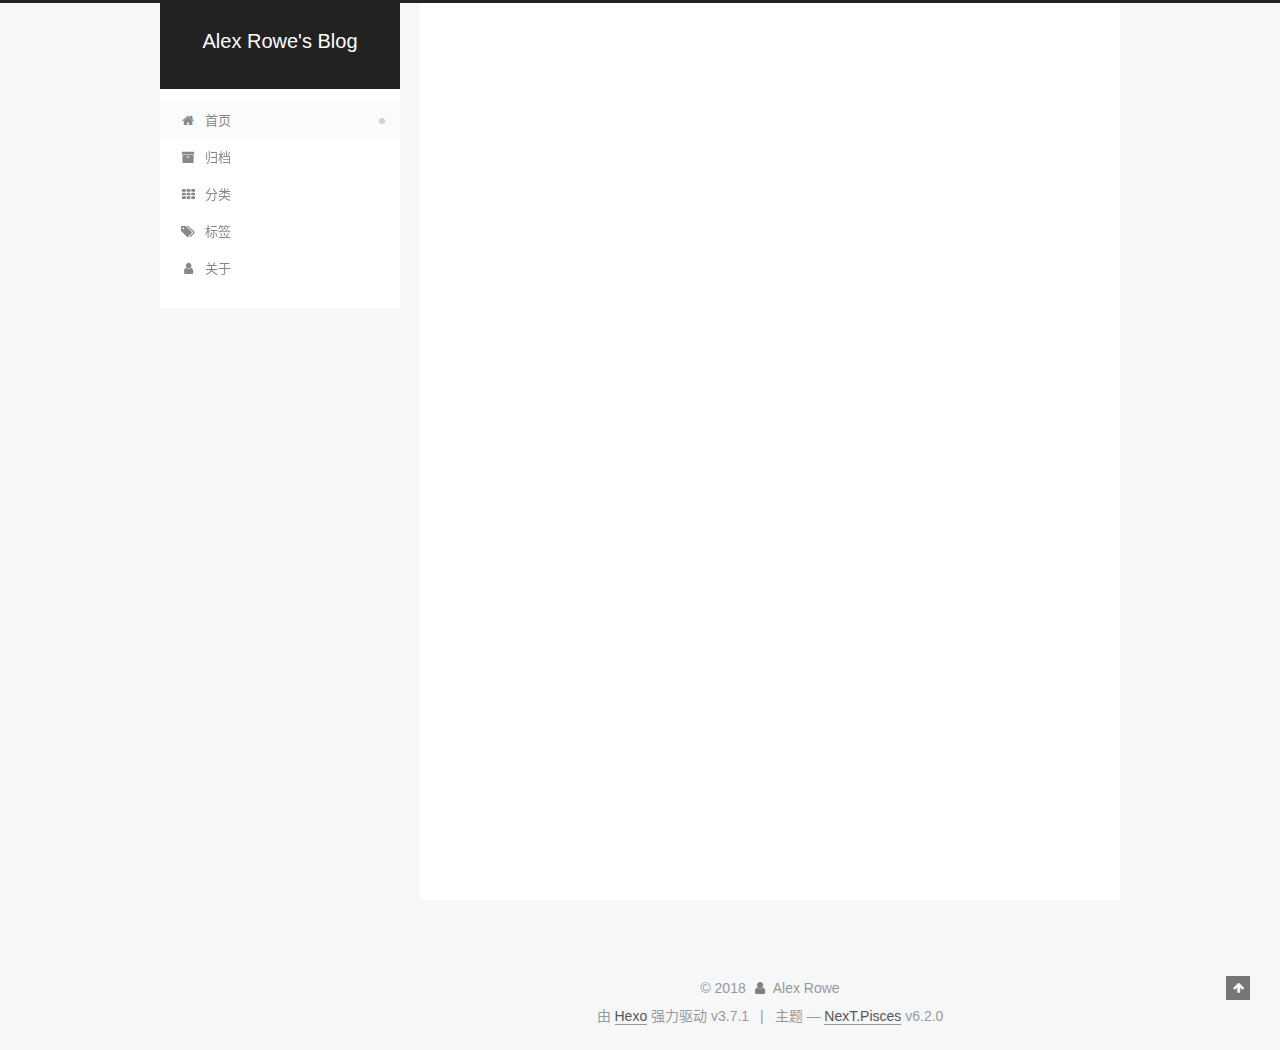
==== commit e28d9447: "Site updated: 2018-05-12 16:32:03" ====
--- a/index.html
+++ b/index.html
@@ -133,6 +133,16 @@
 
 
 
+  <script type="text/javascript">
+    var _hmt = _hmt || [];
+    (function() {
+      var hm = document.createElement("script");
+      hm.src = "https://hm.baidu.com/hm.js?18bf2a35eeef599c77d06d8bc59edd7e";
+      var s = document.getElementsByTagName("script")[0];
+      s.parentNode.insertBefore(hm, s);
+    })();
+  </script>
+
 
 
 
@@ -221,9 +231,17 @@
         
         
           
-          <li class="menu-item menu-item-about">
-    <a href="/about/" rel="section">
-      <i class="menu-item-icon fa fa-fw fa-user"></i> <br />关于</a>
+          <li class="menu-item menu-item-archives">
+    <a href="/archives/" rel="section">
+      <i class="menu-item-icon fa fa-fw fa-archive"></i> <br />归档</a>
+  </li>
+        
+        
+        
+          
+          <li class="menu-item menu-item-categories">
+    <a href="/categories/" rel="section">
+      <i class="menu-item-icon fa fa-fw fa-th"></i> <br />分类</a>
   </li>
         
         
@@ -237,17 +255,9 @@
         
         
           
-          <li class="menu-item menu-item-categories">
-    <a href="/categories/" rel="section">
-      <i class="menu-item-icon fa fa-fw fa-th"></i> <br />分类</a>
-  </li>
-        
-        
-        
-          
-          <li class="menu-item menu-item-archives">
-    <a href="/archives/" rel="section">
-      <i class="menu-item-icon fa fa-fw fa-archive"></i> <br />归档</a>
+          <li class="menu-item menu-item-about">
+    <a href="/about/" rel="section">
+      <i class="menu-item-icon fa fa-fw fa-user"></i> <br />关于</a>
   </li>
 
       
@@ -348,6 +358,22 @@
             
 
             
+              
+
+              
+                
+                <span class="post-meta-divider">|</span>
+                
+
+                <span class="post-meta-item-icon">
+                  <i class="fa fa-calendar-check-o"></i>
+                </span>
+                
+                  <span class="post-meta-item-text">更新于</span>
+                
+                <time title="修改时间：2018-05-12 14:14:18" itemprop="dateModified" datetime="2018-05-12T14:14:18+09:00">2018-05-12</time>
+              
+            
           </span>
 
           
@@ -379,9 +405,15 @@
 
       
         
-          
-            
-          
+          <p>This is my firt chapter for test. My name is Alex Rowe.</p>
+<h1 id="第1章-简介"><a href="#第1章-简介" class="headerlink" title="第1章 简介"></a>第1章 简介</h1><p>本章对文章和系统做一个简要的介绍。包括：历史、现状、发展趋势等。</p>
+          <!--noindex-->
+          <div class="post-button text-center">
+            <a class="btn" href="/2018/05/03/first-blog-test/#更多" rel="contents">
+              阅读全文 &raquo;
+            </a>
+          </div>
+          <!--/noindex-->
         
       
     </div>
@@ -483,6 +515,22 @@
             
 
             
+              
+
+              
+                
+                <span class="post-meta-divider">|</span>
+                
+
+                <span class="post-meta-item-icon">
+                  <i class="fa fa-calendar-check-o"></i>
+                </span>
+                
+                  <span class="post-meta-item-text">更新于</span>
+                
+                <time title="修改时间：2018-05-12 14:12:57" itemprop="dateModified" datetime="2018-05-12T14:12:57+09:00">2018-05-12</time>
+              
+            
           </span>
 
           
@@ -514,18 +562,14 @@
 
       
         
-          
-            <p>Welcome to <a href="https://hexo.io/" target="_blank" rel="noopener">Hexo</a>! This is your very first post. Check <a href="https://hexo.io/docs/" target="_blank" rel="noopener">documentation</a> for more info. If you get any problems when using Hexo, you can find the answer in <a href="https://hexo.io/docs/troubleshooting.html" target="_blank" rel="noopener">troubleshooting</a> or you can ask me on <a href="https://github.com/hexojs/hexo/issues" target="_blank" rel="noopener">GitHub</a>.</p>
-<h2 id="Quick-Start"><a href="#Quick-Start" class="headerlink" title="Quick Start"></a>Quick Start</h2><h3 id="Create-a-new-post"><a href="#Create-a-new-post" class="headerlink" title="Create a new post"></a>Create a new post</h3><figure class="highlight bash"><table><tr><td class="gutter"><pre><span class="line">1</span><br></pre></td><td class="code"><pre><span class="line">$ hexo new <span class="string">"My New Post"</span></span><br></pre></td></tr></table></figure>
-<p>More info: <a href="https://hexo.io/docs/writing.html" target="_blank" rel="noopener">Writing</a></p>
-<h3 id="Run-server"><a href="#Run-server" class="headerlink" title="Run server"></a>Run server</h3><figure class="highlight bash"><table><tr><td class="gutter"><pre><span class="line">1</span><br></pre></td><td class="code"><pre><span class="line">$ hexo server</span><br></pre></td></tr></table></figure>
-<p>More info: <a href="https://hexo.io/docs/server.html" target="_blank" rel="noopener">Server</a></p>
-<h3 id="Generate-static-files"><a href="#Generate-static-files" class="headerlink" title="Generate static files"></a>Generate static files</h3><figure class="highlight bash"><table><tr><td class="gutter"><pre><span class="line">1</span><br></pre></td><td class="code"><pre><span class="line">$ hexo generate</span><br></pre></td></tr></table></figure>
-<p>More info: <a href="https://hexo.io/docs/generating.html" target="_blank" rel="noopener">Generating</a></p>
-<h3 id="Deploy-to-remote-sites"><a href="#Deploy-to-remote-sites" class="headerlink" title="Deploy to remote sites"></a>Deploy to remote sites</h3><figure class="highlight bash"><table><tr><td class="gutter"><pre><span class="line">1</span><br></pre></td><td class="code"><pre><span class="line">$ hexo deploy</span><br></pre></td></tr></table></figure>
-<p>More info: <a href="https://hexo.io/docs/deployment.html" target="_blank" rel="noopener">Deployment</a></p>
-
-          
+          <p>Welcome to <a href="https://hexo.io/" target="_blank" rel="noopener">Hexo</a>! This is your very first post. Check <a href="https://hexo.io/docs/" target="_blank" rel="noopener">documentation</a> for more info. If you get any problems when using Hexo, you can find the answer in <a href="https://hexo.io/docs/troubleshooting.html" target="_blank" rel="noopener">troubleshooting</a> or you can ask me on <a href="https://github.com/hexojs/hexo/issues" target="_blank" rel="noopener">GitHub</a>.</p>
+          <!--noindex-->
+          <div class="post-button text-center">
+            <a class="btn" href="/2018/05/03/hello-world/#更多" rel="contents">
+              阅读全文 &raquo;
+            </a>
+          </div>
+          <!--/noindex-->
         
       
     </div>
@@ -627,6 +671,12 @@
 
           
           
+            <div class="cc-license motion-element" itemprop="license">
+              <a href="https://creativecommons.org/licenses/by-nc-sa/4.0/" class="cc-opacity" target="_blank">
+                <img src="/images/cc-by-nc-sa.svg" alt="Creative Commons" />
+              </a>
+            </div>
+          
 
           
           
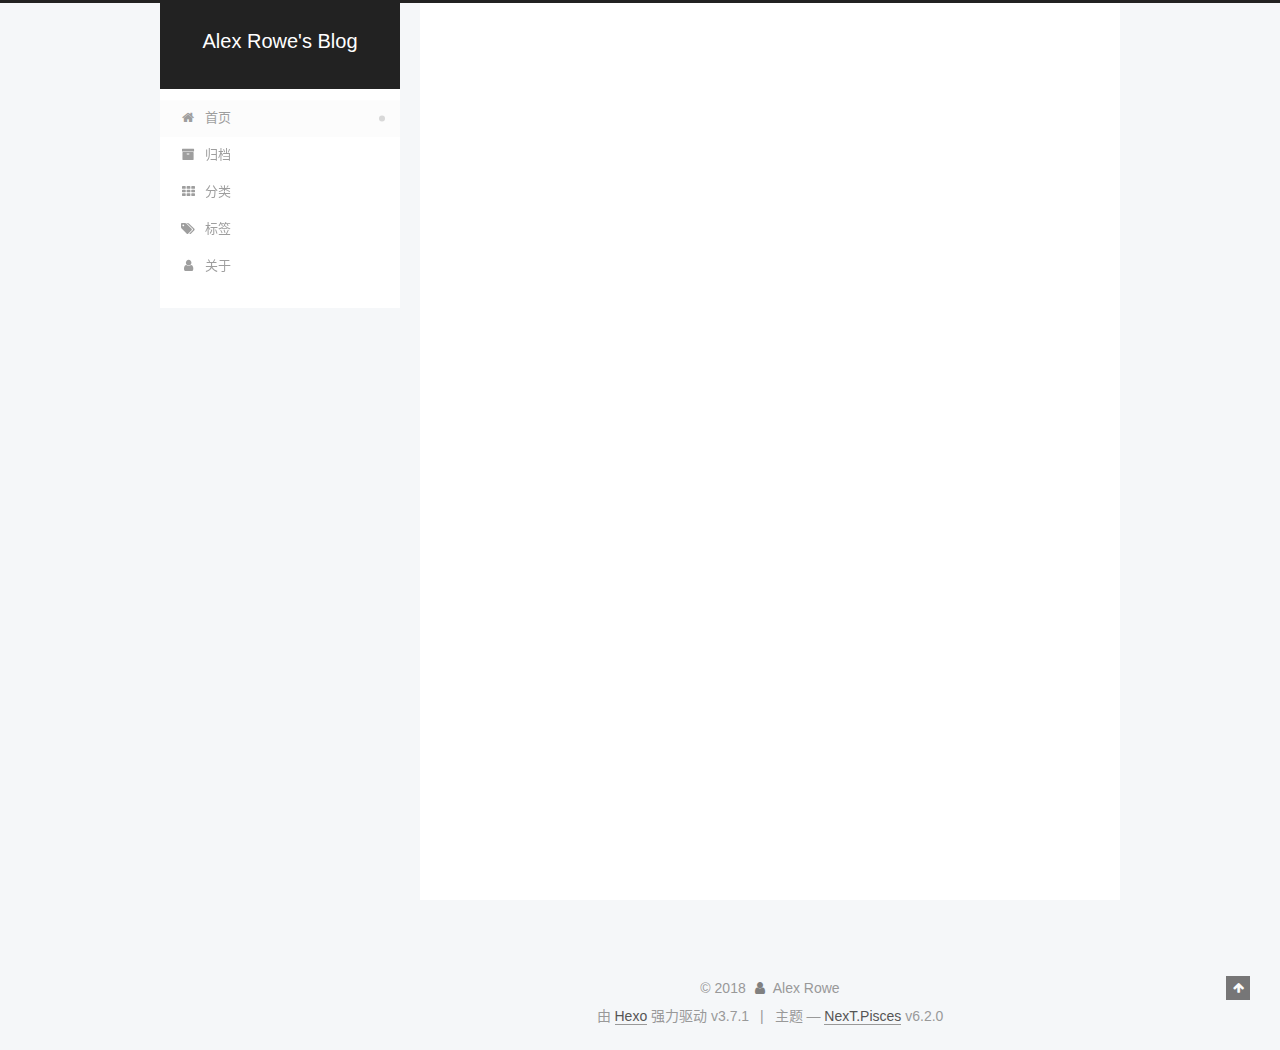
==== commit 51632b7b: "Site updated: 2018-05-12 18:33:05" ====
--- a/index.html
+++ b/index.html
@@ -668,6 +668,20 @@
           
 
           
+            <div class="links-of-author motion-element">
+              
+                <span class="links-of-author-item">
+                  <a href="https://github.com/alexrowe120" target="_blank" title="GitHub"><i class="fa fa-fw fa-github"></i>GitHub</a>
+                  
+                </span>
+              
+                <span class="links-of-author-item">
+                  <a href="zhihu.com/people/alexrowe" target="_blank" title="知乎"><i class="fa fa-fw fa-zhihu"></i>知乎</a>
+                  
+                </span>
+              
+            </div>
+          
 
           
           
--- a/css/main.css
+++ b/css/main.css
@@ -1826,7 +1826,7 @@
   width: 4px;
   height: 4px;
   border-radius: 50%;
-  background: #ff96e0;
+  background: #ee6075;
 }
 .links-of-blogroll {
   font-size: 13px;
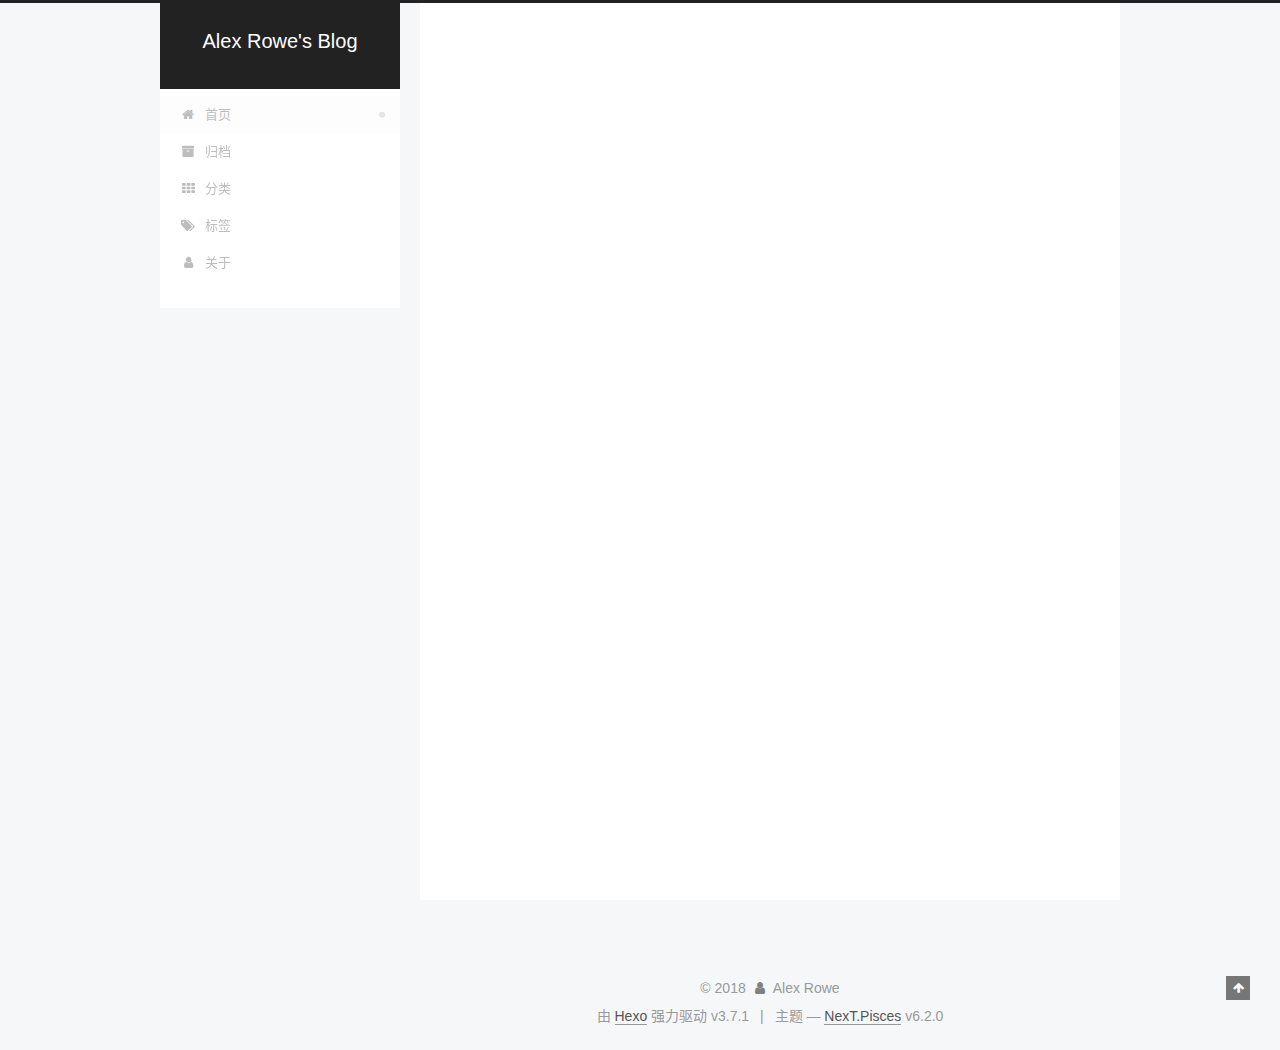
==== commit f166118d: "Site updated: 2018-05-12 18:38:59" ====
--- a/index.html
+++ b/index.html
@@ -671,12 +671,12 @@
             <div class="links-of-author motion-element">
               
                 <span class="links-of-author-item">
-                  <a href="https://github.com/alexrowe120" target="_blank" title="GitHub"><i class="fa fa-fw fa-github"></i>GitHub</a>
+                  <a href="aHR0cHM6Ly9naXRodWIuY29tL2FsZXhyb3dlMTIw" target="_blank" title="GitHub"><i class="fa fa-fw fa-github"></i>GitHub</a>
                   
                 </span>
               
                 <span class="links-of-author-item">
-                  <a href="zhihu.com/people/alexrowe" target="_blank" title="知乎"><i class="fa fa-fw fa-zhihu"></i>知乎</a>
+                  <a href="YWxleHJvd2UxMjBAZ21haWwuY29t" target="_blank" title="E-Mail"><i class="fa fa-fw fa-envelope"></i>E-Mail</a>
                   
                 </span>
               
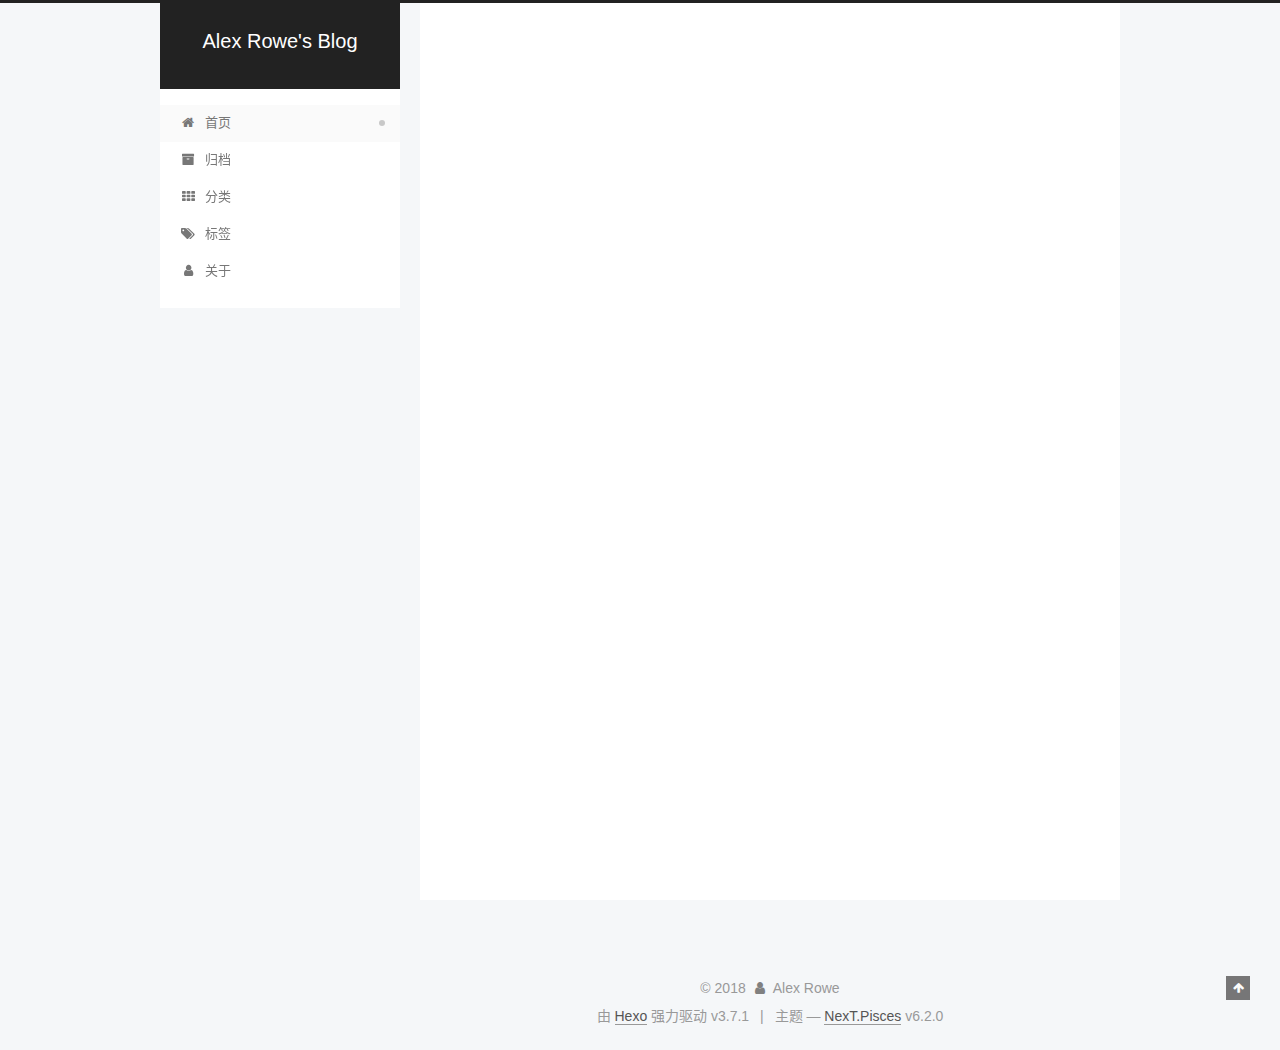
==== commit 68971080: "Site updated: 2018-05-12 19:26:37" ====
--- a/index.html
+++ b/index.html
@@ -671,12 +671,12 @@
             <div class="links-of-author motion-element">
               
                 <span class="links-of-author-item">
-                  <a href="aHR0cHM6Ly9naXRodWIuY29tL2FsZXhyb3dlMTIw" target="_blank" title="GitHub"><i class="fa fa-fw fa-github"></i>GitHub</a>
+                  <a href="https://github.com/alexrowe120" target="_blank" title="GitHub"><i class="fa fa-fw fa-github"></i>GitHub</a>
                   
                 </span>
               
                 <span class="links-of-author-item">
-                  <a href="YWxleHJvd2UxMjBAZ21haWwuY29t" target="_blank" title="E-Mail"><i class="fa fa-fw fa-envelope"></i>E-Mail</a>
+                  <a href="alexrowe120@gmail.com" target="_blank" title="E-Mail"><i class="fa fa-fw fa-envelope"></i>E-Mail</a>
                   
                 </span>
               
--- a/css/main.css
+++ b/css/main.css
@@ -1826,7 +1826,7 @@
   width: 4px;
   height: 4px;
   border-radius: 50%;
-  background: #ee6075;
+  background: #2570ff;
 }
 .links-of-blogroll {
   font-size: 13px;
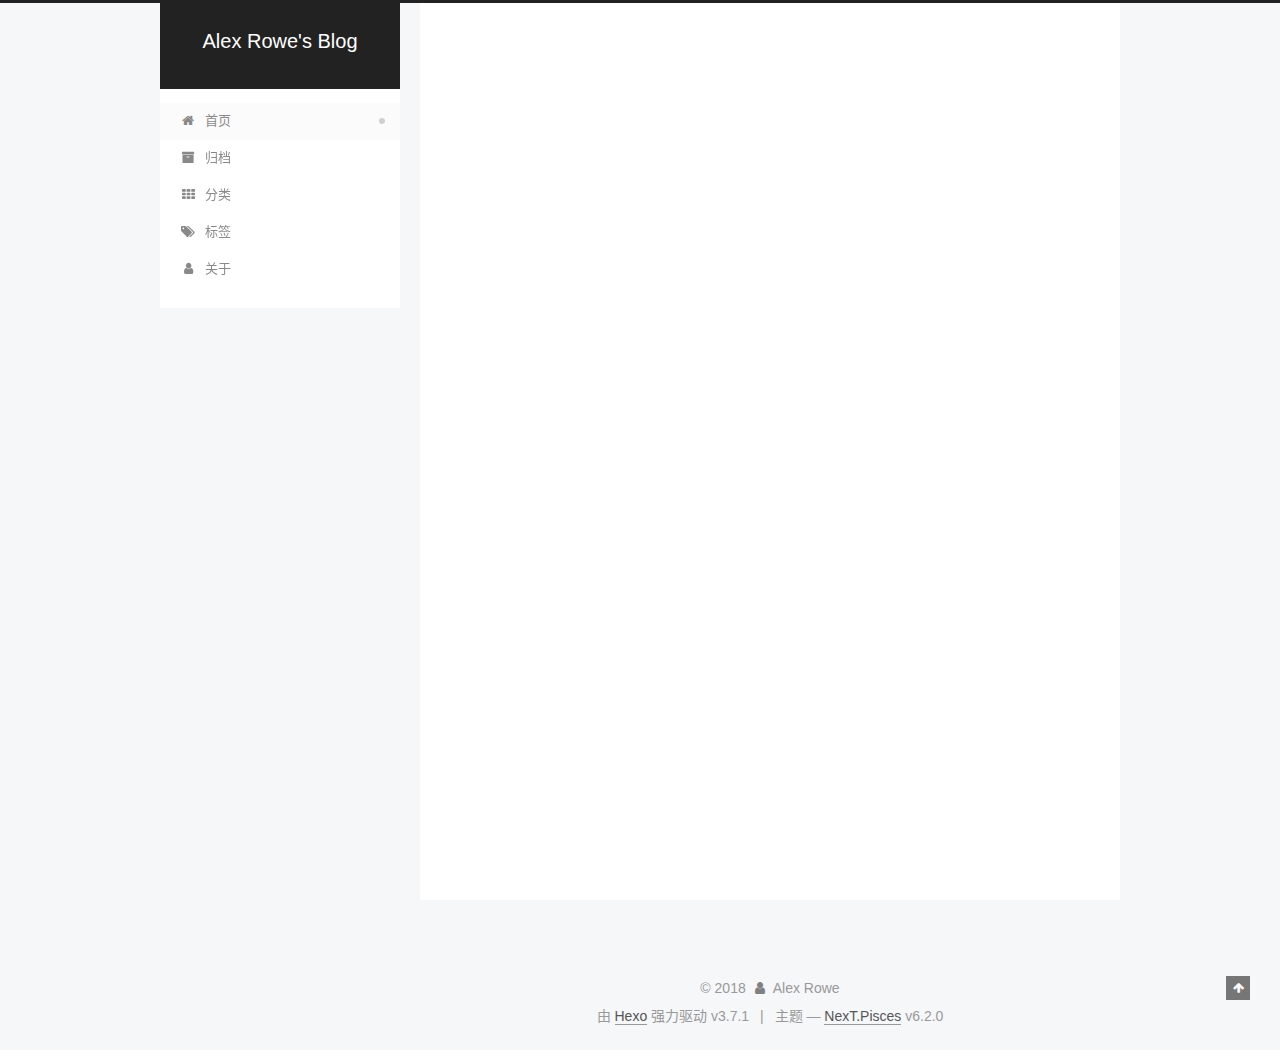
==== commit 0322132f: "Site updated: 2018-05-12 19:30:57" ====
--- a/index.html
+++ b/index.html
@@ -676,7 +676,7 @@
                 </span>
               
                 <span class="links-of-author-item">
-                  <a href="alexrowe120@gmail.com" target="_blank" title="E-Mail"><i class="fa fa-fw fa-envelope"></i>E-Mail</a>
+                  <a href="mailto:alexrowe120@gmail.com" target="_blank" title="E-Mail"><i class="fa fa-fw fa-envelope"></i>E-Mail</a>
                   
                 </span>
               
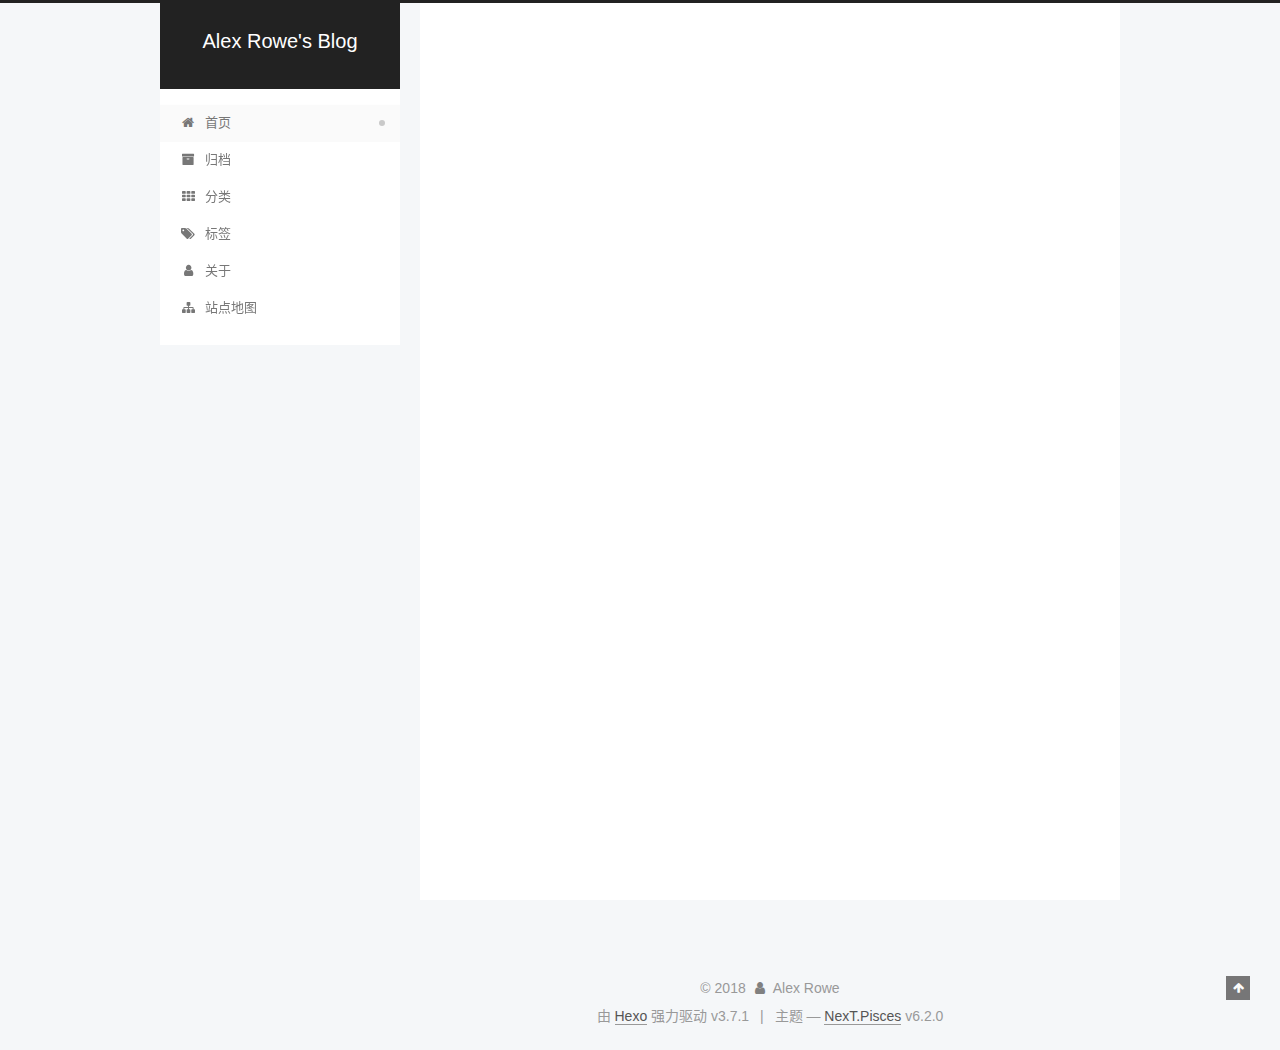
==== commit b2f0bb98: "Site updated: 2018-05-13 19:55:29" ====
--- a/index.html
+++ b/index.html
@@ -259,6 +259,14 @@
     <a href="/about/" rel="section">
       <i class="menu-item-icon fa fa-fw fa-user"></i> <br />关于</a>
   </li>
+        
+        
+        
+          
+          <li class="menu-item menu-item-sitemap">
+    <a href="/sitemap.xml" rel="section">
+      <i class="menu-item-icon fa fa-fw fa-sitemap"></i> <br />站点地图</a>
+  </li>
 
       
       
--- a/css/main.css
+++ b/css/main.css
@@ -1826,7 +1826,7 @@
   width: 4px;
   height: 4px;
   border-radius: 50%;
-  background: #2570ff;
+  background: #ee7113;
 }
 .links-of-blogroll {
   font-size: 13px;
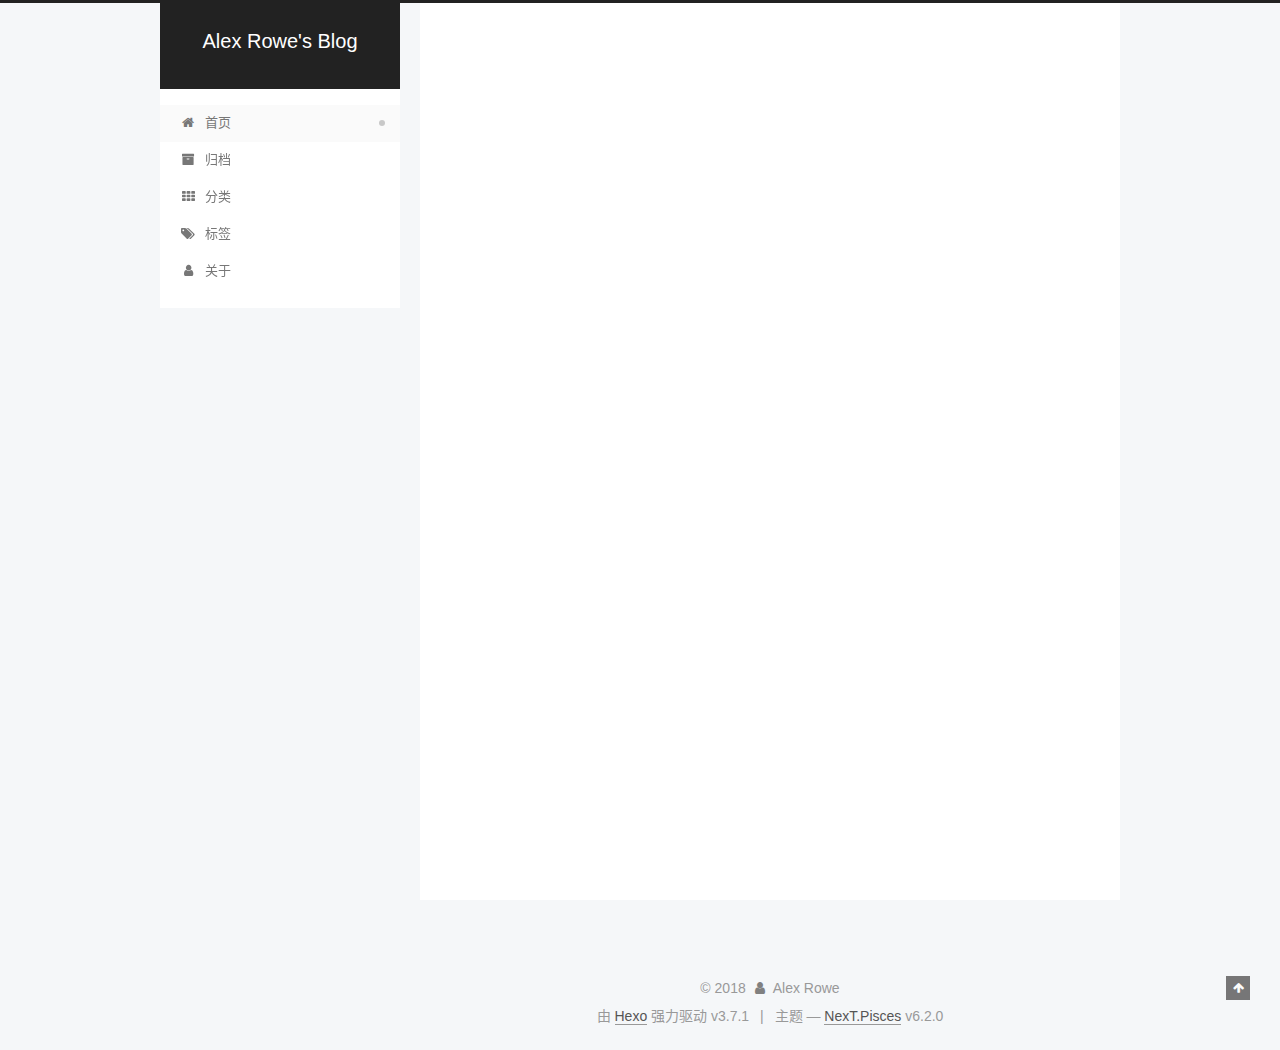
==== commit 15a543c1: "Site updated: 2018-06-10 21:12:41" ====
--- a/index.html
+++ b/index.html
@@ -259,14 +259,6 @@
     <a href="/about/" rel="section">
       <i class="menu-item-icon fa fa-fw fa-user"></i> <br />关于</a>
   </li>
-        
-        
-        
-          
-          <li class="menu-item menu-item-sitemap">
-    <a href="/sitemap.xml" rel="section">
-      <i class="menu-item-icon fa fa-fw fa-sitemap"></i> <br />站点地图</a>
-  </li>
 
       
       
--- a/css/main.css
+++ b/css/main.css
@@ -1826,7 +1826,7 @@
   width: 4px;
   height: 4px;
   border-radius: 50%;
-  background: #ee7113;
+  background: #7effa1;
 }
 .links-of-blogroll {
   font-size: 13px;
